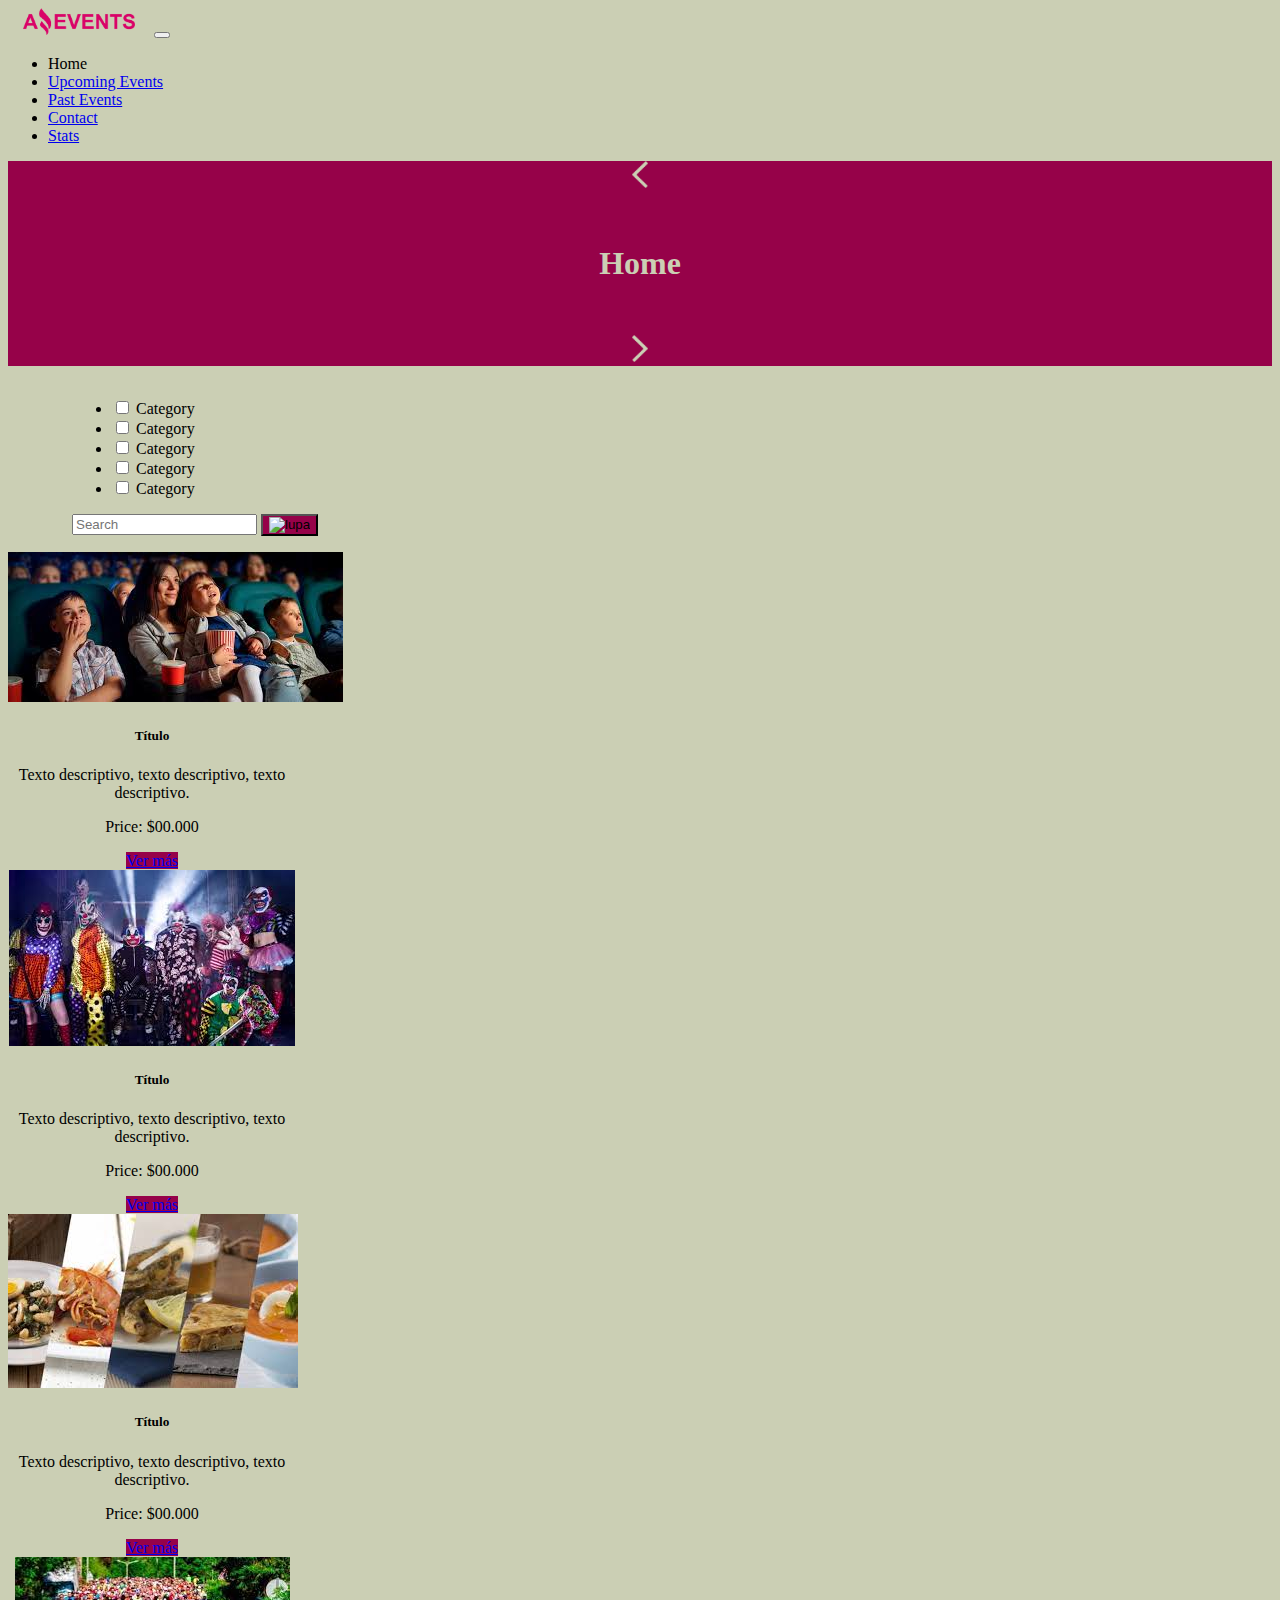
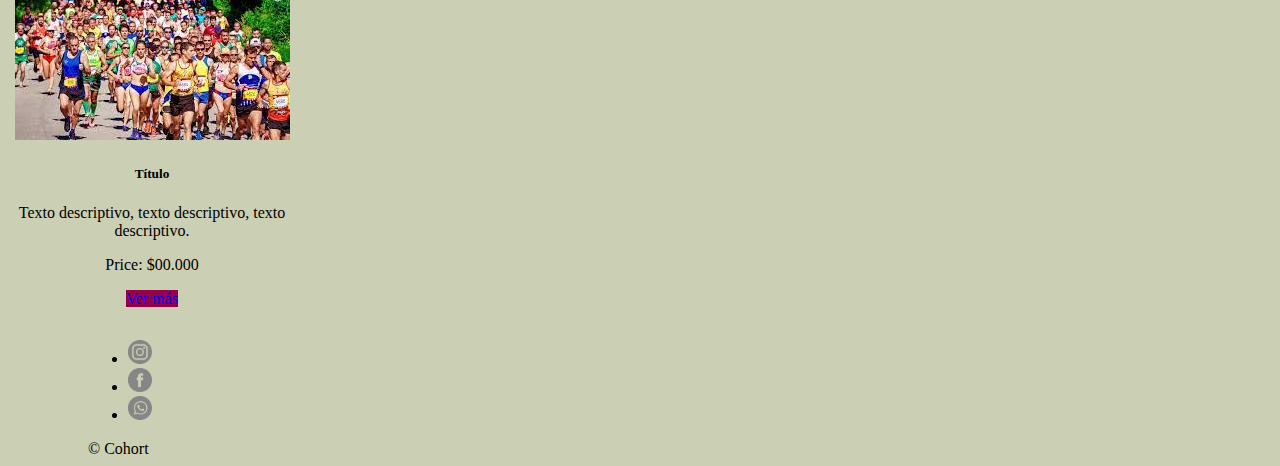
==== index.html @ 299f82d0 "correcion de imagenes" ====
<!DOCTYPE html>
<html lang="en">

<head>
    <meta charset="UTF-8">
    <meta http-equiv="X-UA-Compatible" content="IE=edge">
    <meta name="viewport" content="width=device-width, initial-scale=1.0">
    <title>Amazing Events</title>
    <link href="https://cdn.jsdelivr.net/npm/bootstrap@5.3.0-alpha1/dist/css/bootstrap.min.css" rel="stylesheet"
        integrity="sha384-GLhlTQ8iRABdZLl6O3oVMWSktQOp6b7In1Zl3/Jr59b6EGGoI1aFkw7cmDA6j6gD" crossorigin="anonymous">
    <link rel="stylesheet" href="./assets/styles/main.css">
    <link rel="shortcut icon" href="./assets/img/favicon.ico">
</head>

<body>
    <nav class="navbar navbar-expand-lg bg-body-tertiary">
        <div class="container-fluid">
            <a class="navbar-brand"><img class="logo" src="./assets/img/logo_amazing_events.png"
                    alt="Amazing Events Logo"></a>
            <button class="navbar-toggler" type="button" data-bs-toggle="collapse" data-bs-target="#navbarNav"
                aria-controls="navbarNav" aria-expanded="false" aria-label="Toggle navigation">
                <span class="navbar-toggler-icon"></span>
            </button>
            <div class="collapse navbar-collapse justify-content-end" id="navbarNav">
                <ul class="navbar-nav">
                    <li class="nav-item">
                        <a class="nav-link disabled">Home</a>
                    </li>
                    <li class="nav-item">
                        <a class="nav-link" href="./upcoming_events.html">Upcoming Events</a>
                    </li>
                    <li class="nav-item">
                        <a class="nav-link" href="./past_events.html">Past Events</a>
                    </li>
                    <li class="nav-item">
                        <a class="nav-link" href="./contact.html">Contact</a>
                    </li>
                    <li class="nav-item">
                        <a class="nav-link" href="./stats.html">Stats</a>
                    </li>
                </ul>
            </div>
        </div>
    </nav>
    <header class="navbar navbar-expand-lg justify-content-center bg-wine">
        <a class="nav-link" href="stats.html"><img class="flechas" src="./assets/img/flechaIzquierda.png"
                alt="Flecha hacia la izquierda"></a>
        <h1 class="fw-bold">Home</h1>
        <a class="nav-link" href="upcoming_events.html"><img class="flechas" src="./assets/img/flechaDerecha.png"
                alt="Flecha hacia la derecha"></a>
    </header>
    <div class="divider"></div>
    <main class="container-fluid align-items-center">
        <div class="d-flex flex-wrap justify-content-between align-items-center pad-4">
            <ul class="nav col-md-6 list-unstyled d-flex">
                <li class="ms-3"><input type="checkbox" id="category1" name="position" value="category">
                    <label for="category1">Category</label>
                </li>
                <li class="ms-3"><input type="checkbox" id="category2" name="position" value="category">
                    <label for="category2">Category</label>
                </li>
                <li class="ms-3"><input type="checkbox" id="category3" name="position" value="category">
                    <label for="category3">Category</label>
                </li>
                <li class="ms-3"><input type="checkbox" id="category4" name="position" value="category">
                    <label for="category4">Category</label>
                </li>
                <li class="ms-3"><input type="checkbox" id="category5" name="position" value="category">
                    <label for="category5">Category</label>
                </li>
            </ul>
            <div class="d-flex align-items-center justify-content-end">
                <input class type="search" placeholder="Search" aria-label="Search">
                <button class="btn btn-outline-success bg-wine" type="submit"><img src="./assets/img/lupa.png" alt="lupa"
                        class="bi" width="18" height="18"></button>
            </div>
        </div>
        <div class="divider"></div>
        <div class="d-flex flex-wrap gap-3 justify-content-center">
            <div class="card" style="width: 18rem;">
                <img src="./assets/img/cinema.jpg" class="card-img-top object-fit-cover mw-100 h-75" alt="Cinema">
                <div class="card-body justify-content-center align-items-center">
                    <h5 class="card-title">Título</h5>
                    <p class="card-text">Texto descriptivo, texto descriptivo, texto descriptivo.</p>
                    <div class="d-flex flex-wrap gap-3 justify-content-center align-items-center">
                        <p>Price: $00.000</p>
                        <a href="./details.html" class="btn btn-primary bg-wine">Ver más</a>
                    </div>
                </div>
            </div>
            <div class="card" style="width: 18rem;">
                <img src="./assets/img/costume_party.jpg" class="card-img-top object-fit-cover mw-100 h-75"
                    alt="Costume Party">
                <div class="card-body">
                    <h5 class="card-title">Título</h5>
                    <p class="card-text">Texto descriptivo, texto descriptivo, texto descriptivo.</p>
                    <div class="d-flex flex-wrap gap-3 justify-content-center align-items-center">
                        <p>Price: $00.000</p>
                        <a href="./details.html" class="btn btn-primary bg-wine">Ver más</a>
                    </div>
                </div>
            </div>
            <div class="card" style="width: 18rem;">
                <img src="./assets/img/food_fair.jpg" class="card-img-top object-fit-cover mw-100 h-75" alt="Food Fair">
                <div class="card-body">
                    <h5 class="card-title">Título</h5>
                    <p class="card-text">Texto descriptivo, texto descriptivo, texto descriptivo.</p>
                    <div class="d-flex flex-wrap gap-3 justify-content-center align-items-center">
                        <p>Price: $00.000</p>
                        <a href="./details.html" class="btn btn-primary bg-wine">Ver más</a>
                    </div>
                </div>
            </div>
            <div class="card" style="width: 18rem;">
                <img src="./assets/img/marathon.jpg" class="card-img-top object-fit-cover mw-100 h-75" alt="Marathon">
                <div class="card-body">
                    <h5 class="card-title">Título</h5>
                    <p class="card-text">Texto descriptivo, texto descriptivo, texto descriptivo.</p>
                    <div class="d-flex flex-wrap gap-3 justify-content-center align-items-center">
                        <p>Price: $00.000</p>
                        <a href="./details.html" class="btn btn-primary bg-wine">Ver más</a>
                    </div>
                </div>
            </div>
        </div>
    </main>
    <div class="divider"></div>
    <footer class="d-flex flex-wrap justify-content-between align-items-center py-3 my-4 bg-body-tertiary">
        <ul class="nav col-md-4 list-unstyled d-flex">
            <li class="ms-3"><a href="#"><img src="./assets/img/instagram.png" alt="intagram" class="bi" width="24"
                        height="24"></a></li>
            <li class="ms-3"><a href="#"><img src="./assets/img/facebook.png" alt="facebook" class="bi" width="24"
                        height="24"></a></li>
            <li class="ms-3"><a href="#"><img src="./assets/img/whatsapp.png" alt="intagram" class="bi" width="24"
                        height="24"></a></li>
        </ul>
        <div class="d-flex align-items-end justify-content-end">
            <span class="mb-3 mb-md-0">© Cohort</span>
        </div>
    </footer>
    <script src="https://cdn.jsdelivr.net/npm/bootstrap@5.3.0-alpha1/dist/js/bootstrap.bundle.min.js"
        integrity="sha384-w76AqPfDkMBDXo30jS1Sgez6pr3x5MlQ1ZAGC+nuZB+EYdgRZgiwxhTBTkF7CXvN"
        crossorigin="anonymous"></script>
</body>

</html>
---- assets/styles/main.css ----
.logo {	
    max-width: 7rem;	
    margin-left: 15px;	
    margin-right: 15px;	
}	
header {	
    text-align: center;	
    justify-content: center;	
}	
.bg-wine {	
    background-color: #960249;	
}	
h1 {	
    text-align: center;	
    padding: 2rem;	
    color: #cbcfb4;	
}	
body {	
    background-color: #cbcfb4;	
}	
.flechas {	
    max-width: 1rem;	
}	
.pad-4 {	
    padding-right: 4rem;	
    padding-left: 4rem;	
}	
.checksearch {	
    color: #ab6a6e;	
    padding-left: 3rem;	
}	
label {	
    margin-right: 10px;	
}	

.card {	
    text-align: center;	
}	
.precio {	
    text-align: left;	
}	
.divider {	
    height: 1rem;	
}	
footer {	
    padding-left: 5rem;	
    padding-right: 5rem;	
}	


    /*paleta de colores	
#85847e petróleo	
#ab6a6e vino	
#960249 fusia logo	
#353130 gris osucuro	
#cbcfb4 gris claro	
*/
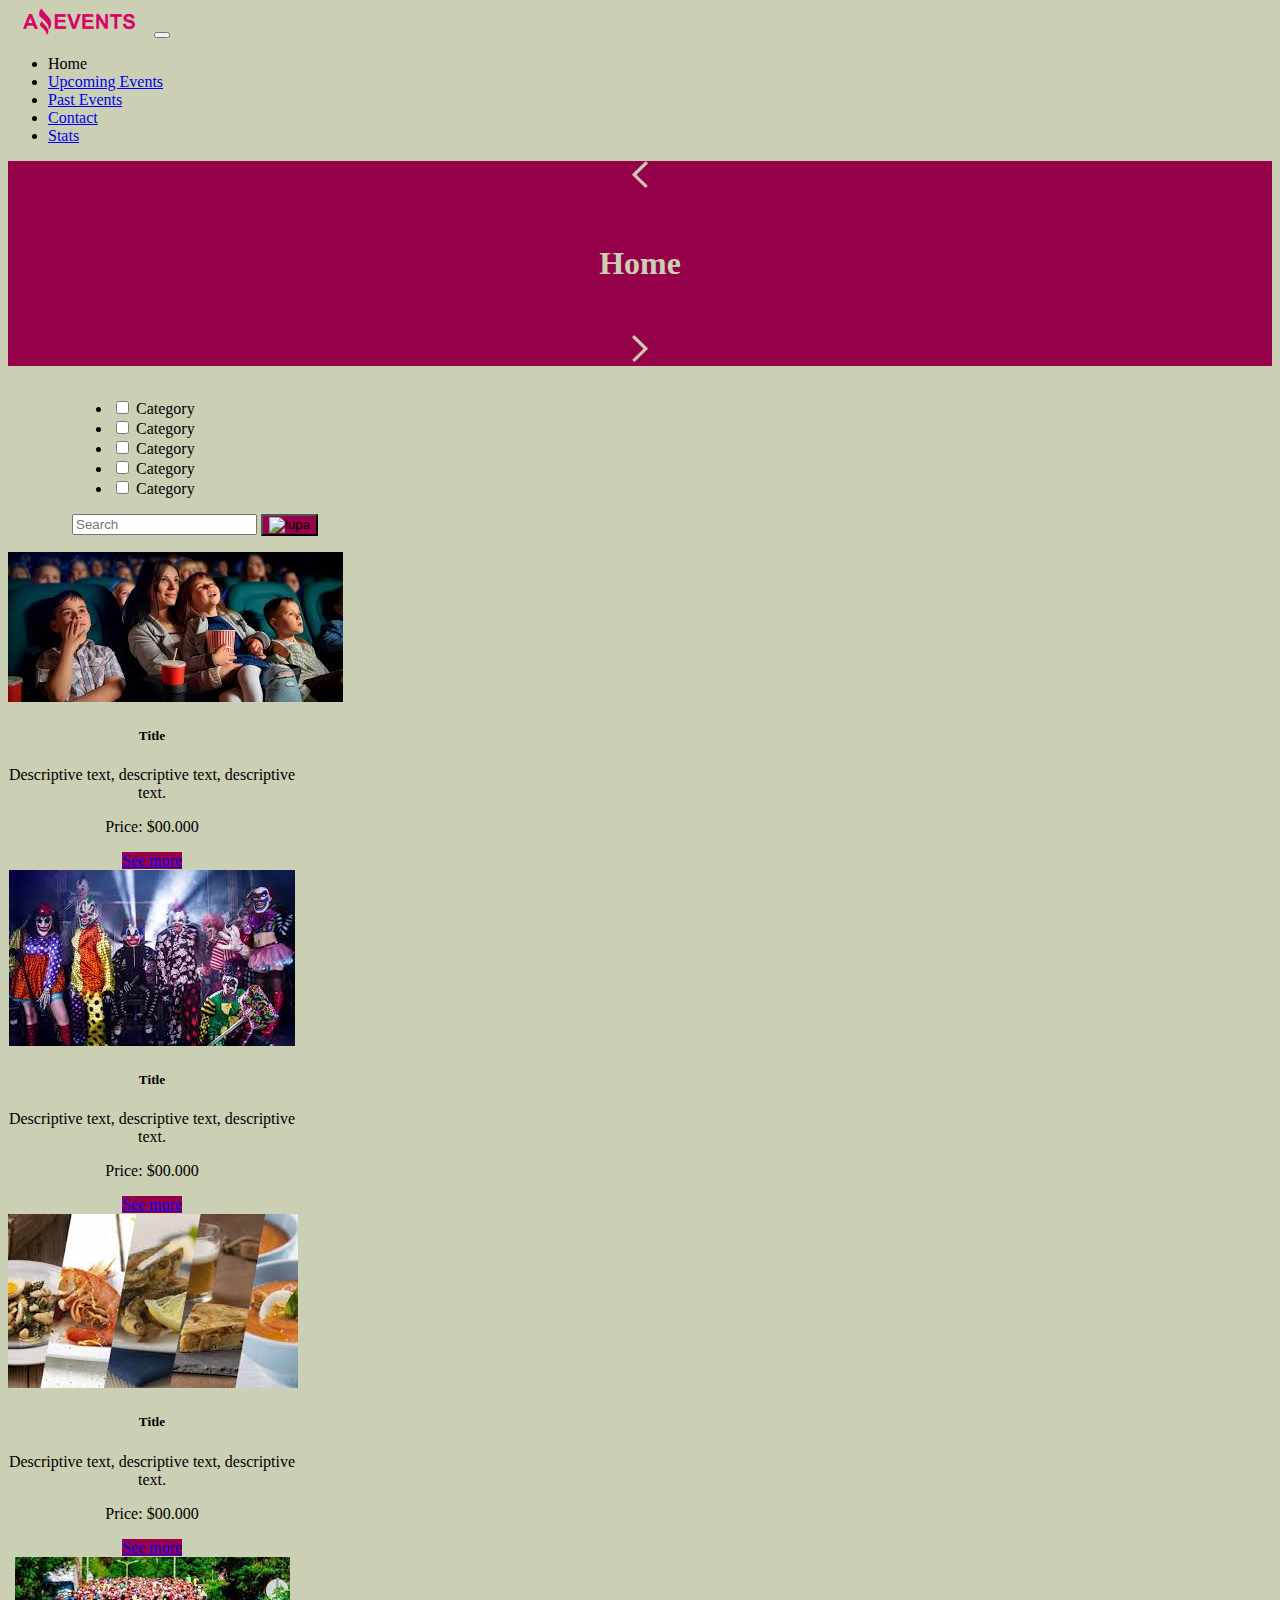
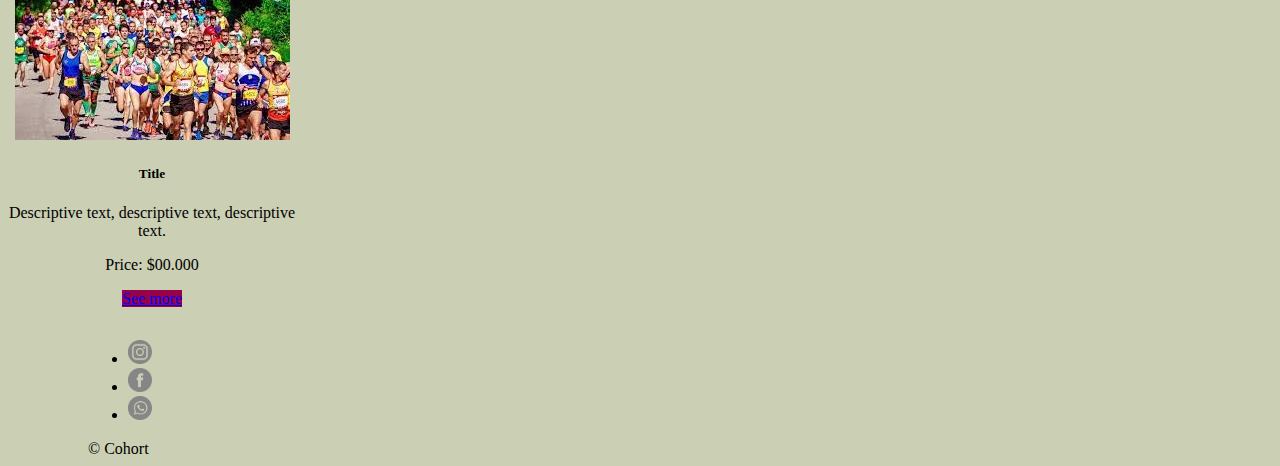
==== commit 7ce937a0: "todo a inglés" ====
--- a/index.html
+++ b/index.html
@@ -80,11 +80,11 @@
             <div class="card" style="width: 18rem;">
                 <img src="./assets/img/cinema.jpg" class="card-img-top object-fit-cover mw-100 h-75" alt="Cinema">
                 <div class="card-body justify-content-center align-items-center">
-                    <h5 class="card-title">Título</h5>
-                    <p class="card-text">Texto descriptivo, texto descriptivo, texto descriptivo.</p>
+                    <h5 class="card-title">Title</h5>
+                    <p class="card-text">Descriptive text, descriptive text, descriptive text.</p>
                     <div class="d-flex flex-wrap gap-3 justify-content-center align-items-center">
                         <p>Price: $00.000</p>
-                        <a href="./details.html" class="btn btn-primary bg-wine">Ver más</a>
+                        <a href="./details.html" class="btn btn-primary bg-wine">See more</a>
                     </div>
                 </div>
             </div>
@@ -92,33 +92,33 @@
                 <img src="./assets/img/costume_party.jpg" class="card-img-top object-fit-cover mw-100 h-75"
                     alt="Costume Party">
                 <div class="card-body">
-                    <h5 class="card-title">Título</h5>
-                    <p class="card-text">Texto descriptivo, texto descriptivo, texto descriptivo.</p>
+                    <h5 class="card-title">Title</h5>
+                    <p class="card-text">Descriptive text, descriptive text, descriptive text.</p>
                     <div class="d-flex flex-wrap gap-3 justify-content-center align-items-center">
                         <p>Price: $00.000</p>
-                        <a href="./details.html" class="btn btn-primary bg-wine">Ver más</a>
+                        <a href="./details.html" class="btn btn-primary bg-wine">See more</a>
                     </div>
                 </div>
             </div>
             <div class="card" style="width: 18rem;">
                 <img src="./assets/img/food_fair.jpg" class="card-img-top object-fit-cover mw-100 h-75" alt="Food Fair">
                 <div class="card-body">
-                    <h5 class="card-title">Título</h5>
-                    <p class="card-text">Texto descriptivo, texto descriptivo, texto descriptivo.</p>
+                    <h5 class="card-title">Title</h5>
+                    <p class="card-text">Descriptive text, descriptive text, descriptive text.</p>
                     <div class="d-flex flex-wrap gap-3 justify-content-center align-items-center">
                         <p>Price: $00.000</p>
-                        <a href="./details.html" class="btn btn-primary bg-wine">Ver más</a>
+                        <a href="./details.html" class="btn btn-primary bg-wine">See more</a>
                     </div>
                 </div>
             </div>
             <div class="card" style="width: 18rem;">
                 <img src="./assets/img/marathon.jpg" class="card-img-top object-fit-cover mw-100 h-75" alt="Marathon">
                 <div class="card-body">
-                    <h5 class="card-title">Título</h5>
-                    <p class="card-text">Texto descriptivo, texto descriptivo, texto descriptivo.</p>
+                    <h5 class="card-title">Title</h5>
+                    <p class="card-text">Descriptive text, descriptive text, descriptive text.</p>
                     <div class="d-flex flex-wrap gap-3 justify-content-center align-items-center">
                         <p>Price: $00.000</p>
-                        <a href="./details.html" class="btn btn-primary bg-wine">Ver más</a>
+                        <a href="./details.html" class="btn btn-primary bg-wine">See more</a>
                     </div>
                 </div>
             </div>
@@ -127,12 +127,12 @@
     <div class="divider"></div>
     <footer class="d-flex flex-wrap justify-content-between align-items-center py-3 my-4 bg-body-tertiary">
         <ul class="nav col-md-4 list-unstyled d-flex">
-            <li class="ms-3"><a href="#"><img src="./assets/img/instagram.png" alt="intagram" class="bi" width="24"
-                        height="24"></a></li>
-            <li class="ms-3"><a href="#"><img src="./assets/img/facebook.png" alt="facebook" class="bi" width="24"
-                        height="24"></a></li>
-            <li class="ms-3"><a href="#"><img src="./assets/img/whatsapp.png" alt="intagram" class="bi" width="24"
-                        height="24"></a></li>
+            <li class="ms-3"><a href="https://www.instagram.com/antopachina" target="_blank"><img src="./assets/img/instagram.png" alt="intagram" class="bi" width="24"
+                height="24"></a></li>
+            <li class="ms-3"><a href="https://www.facebook.com/antopachina" target="_blank"><img src="./assets/img/facebook.png" alt="facebook" class="bi" width="24"
+                height="24"></a></li>
+            <li class="ms-3"><a href="https://wa.me/+5491150985831" target="_blank"><img src="./assets/img/whatsapp.png" alt="intagram" class="bi" width="24"
+                height="24"></a></li>
         </ul>
         <div class="d-flex align-items-end justify-content-end">
             <span class="mb-3 mb-md-0">© Cohort</span>
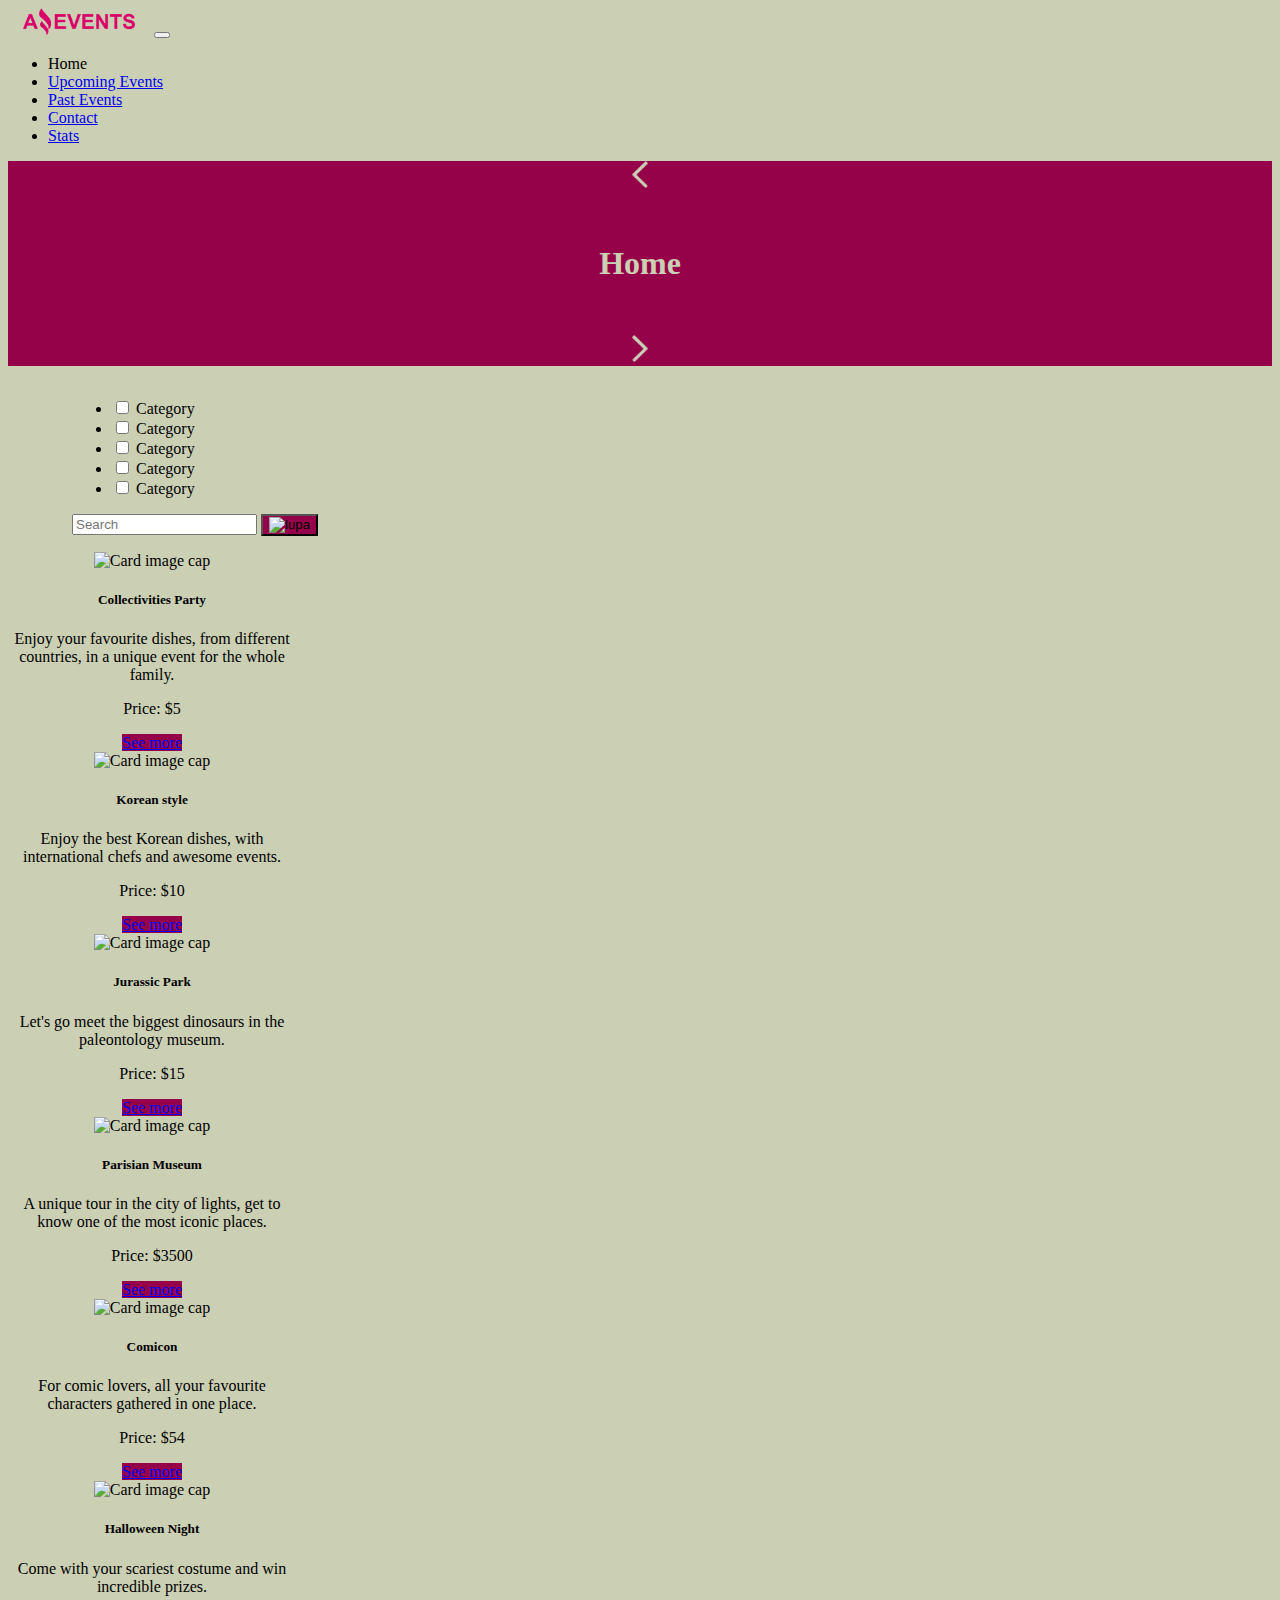
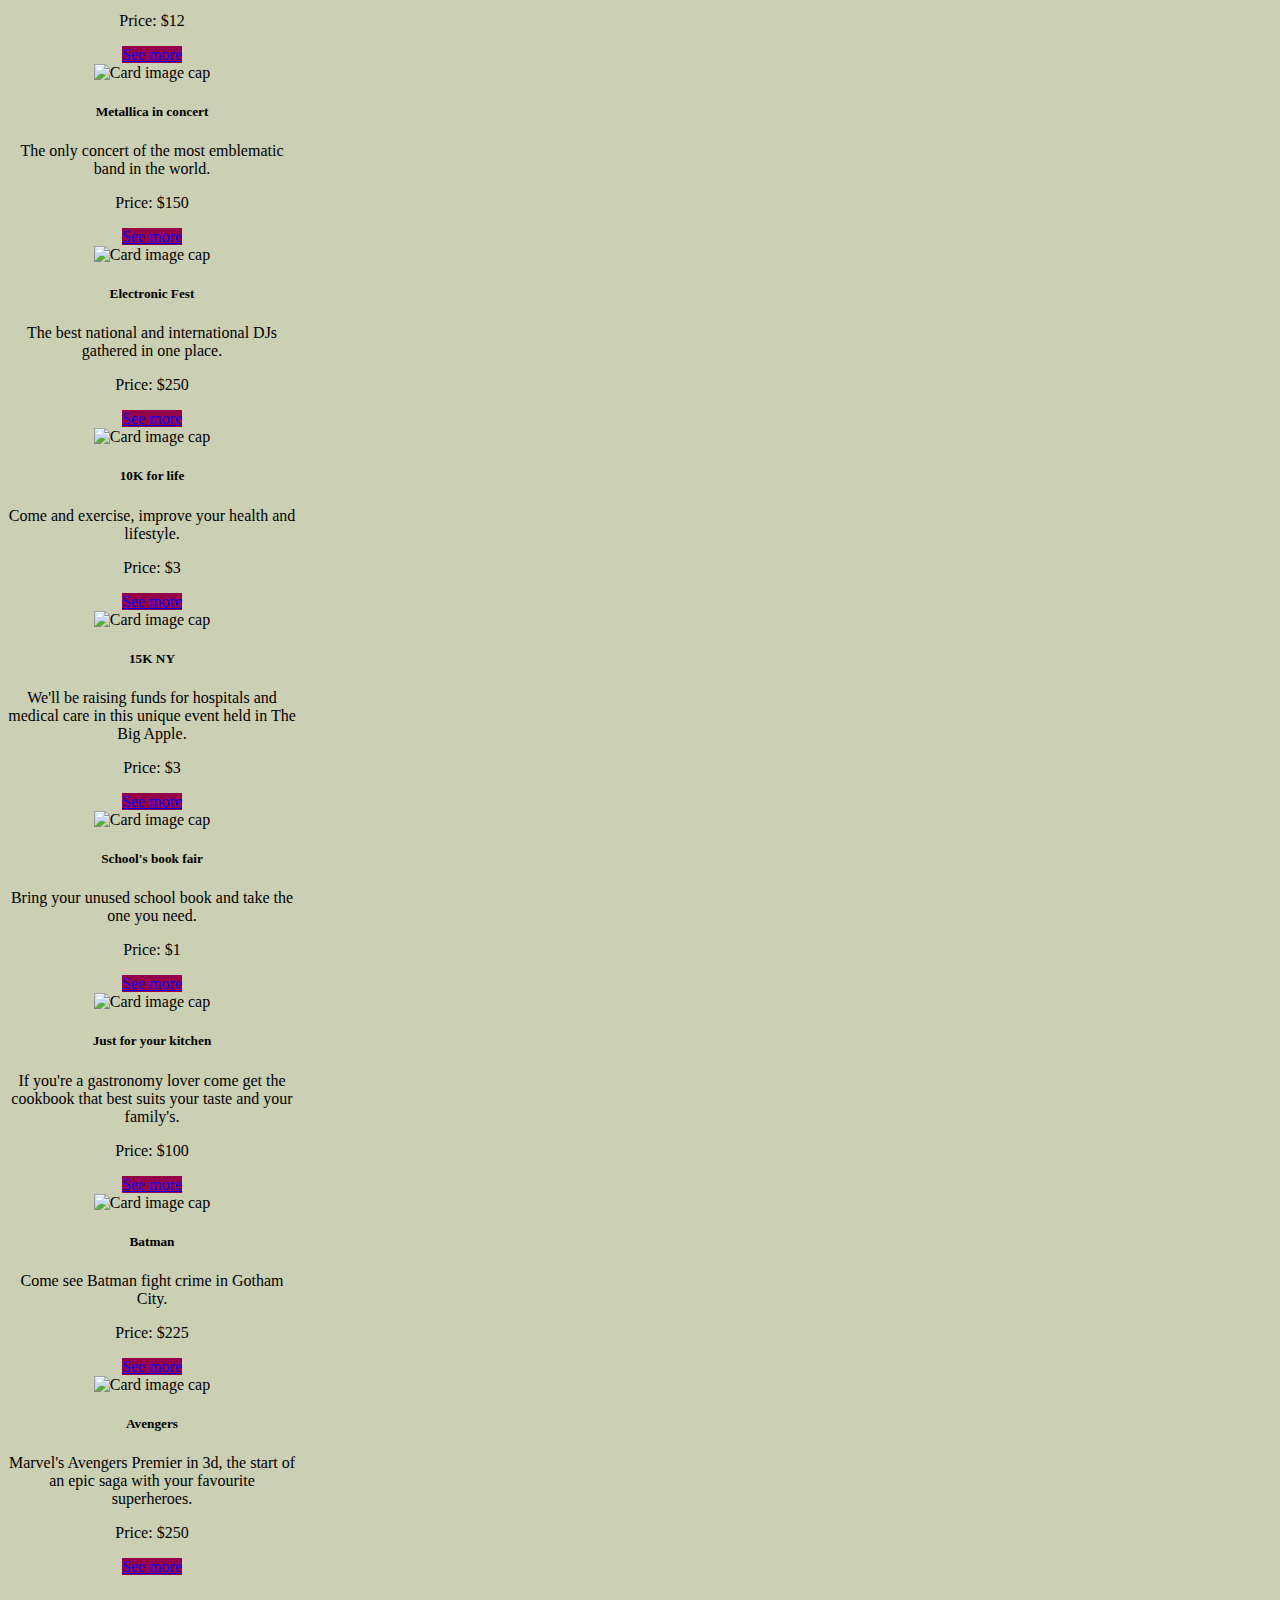
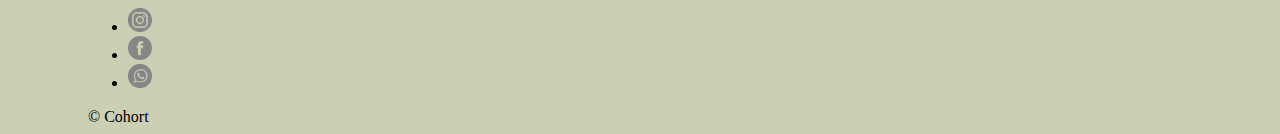
==== commit 29c549d0: "actualización de tarjetas a parir de data.js" ====
--- a/index.html
+++ b/index.html
@@ -76,52 +76,7 @@
             </div>
         </div>
         <div class="divider"></div>
-        <div class="d-flex flex-wrap gap-3 justify-content-center">
-            <div class="card" style="width: 18rem;">
-                <img src="./assets/img/cinema.jpg" class="card-img-top object-fit-cover mw-100 h-75" alt="Cinema">
-                <div class="card-body justify-content-center align-items-center">
-                    <h5 class="card-title">Title</h5>
-                    <p class="card-text">Descriptive text, descriptive text, descriptive text.</p>
-                    <div class="d-flex flex-wrap gap-3 justify-content-center align-items-center">
-                        <p>Price: $00.000</p>
-                        <a href="./details.html" class="btn btn-primary bg-wine">See more</a>
-                    </div>
-                </div>
-            </div>
-            <div class="card" style="width: 18rem;">
-                <img src="./assets/img/costume_party.jpg" class="card-img-top object-fit-cover mw-100 h-75"
-                    alt="Costume Party">
-                <div class="card-body">
-                    <h5 class="card-title">Title</h5>
-                    <p class="card-text">Descriptive text, descriptive text, descriptive text.</p>
-                    <div class="d-flex flex-wrap gap-3 justify-content-center align-items-center">
-                        <p>Price: $00.000</p>
-                        <a href="./details.html" class="btn btn-primary bg-wine">See more</a>
-                    </div>
-                </div>
-            </div>
-            <div class="card" style="width: 18rem;">
-                <img src="./assets/img/food_fair.jpg" class="card-img-top object-fit-cover mw-100 h-75" alt="Food Fair">
-                <div class="card-body">
-                    <h5 class="card-title">Title</h5>
-                    <p class="card-text">Descriptive text, descriptive text, descriptive text.</p>
-                    <div class="d-flex flex-wrap gap-3 justify-content-center align-items-center">
-                        <p>Price: $00.000</p>
-                        <a href="./details.html" class="btn btn-primary bg-wine">See more</a>
-                    </div>
-                </div>
-            </div>
-            <div class="card" style="width: 18rem;">
-                <img src="./assets/img/marathon.jpg" class="card-img-top object-fit-cover mw-100 h-75" alt="Marathon">
-                <div class="card-body">
-                    <h5 class="card-title">Title</h5>
-                    <p class="card-text">Descriptive text, descriptive text, descriptive text.</p>
-                    <div class="d-flex flex-wrap gap-3 justify-content-center align-items-center">
-                        <p>Price: $00.000</p>
-                        <a href="./details.html" class="btn btn-primary bg-wine">See more</a>
-                    </div>
-                </div>
-            </div>
+        <div id="elementos" class="d-flex flex-wrap gap-3 justify-content-center">
         </div>
     </main>
     <div class="divider"></div>
@@ -141,6 +96,7 @@
     <script src="https://cdn.jsdelivr.net/npm/bootstrap@5.3.0-alpha1/dist/js/bootstrap.bundle.min.js"
         integrity="sha384-w76AqPfDkMBDXo30jS1Sgez6pr3x5MlQ1ZAGC+nuZB+EYdgRZgiwxhTBTkF7CXvN"
         crossorigin="anonymous"></script>
+    <script src="./data.js"></script>
+    <script src="./index.js"></script>
 </body>
-
 </html>--- a/assets/styles/main.css
+++ b/assets/styles/main.css
@@ -47,7 +47,6 @@
     padding-right: 5rem;	
 }	
 
-
     /*paleta de colores	
 #85847e petróleo	
 #ab6a6e vino	
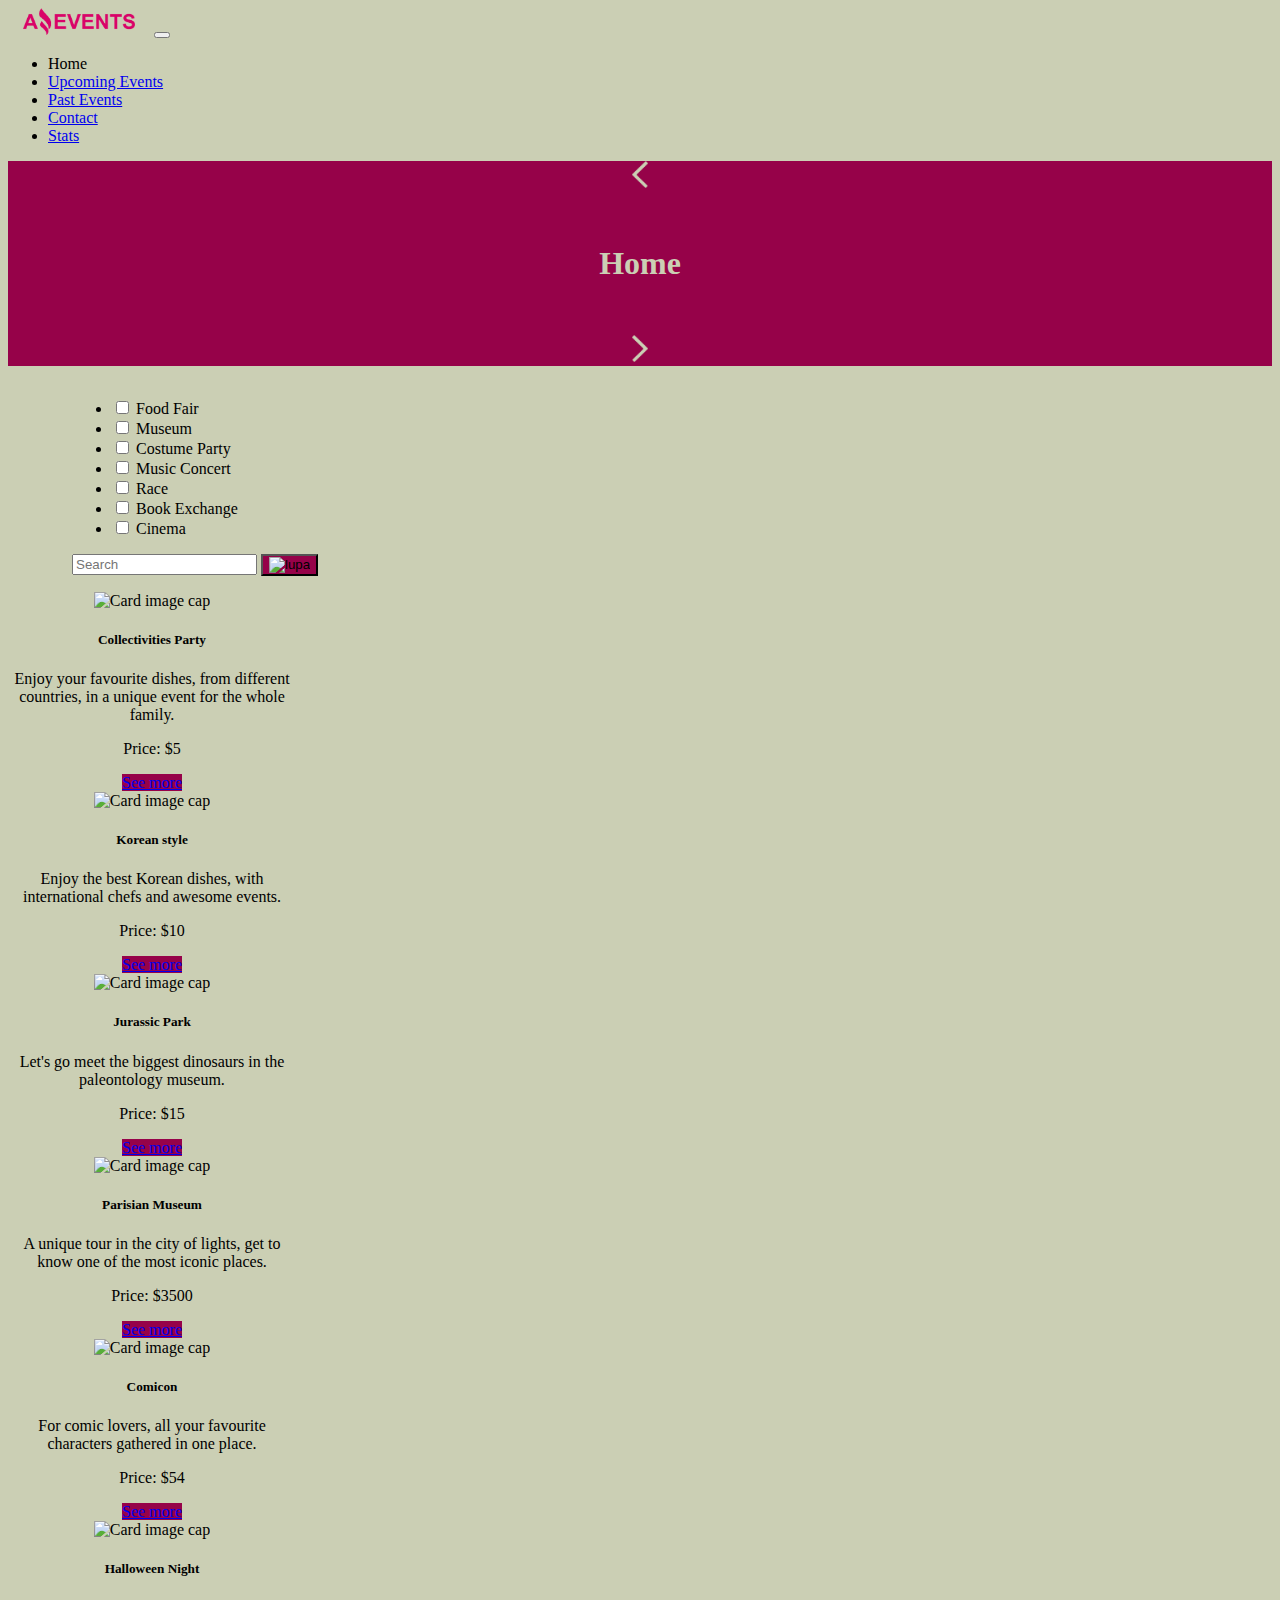
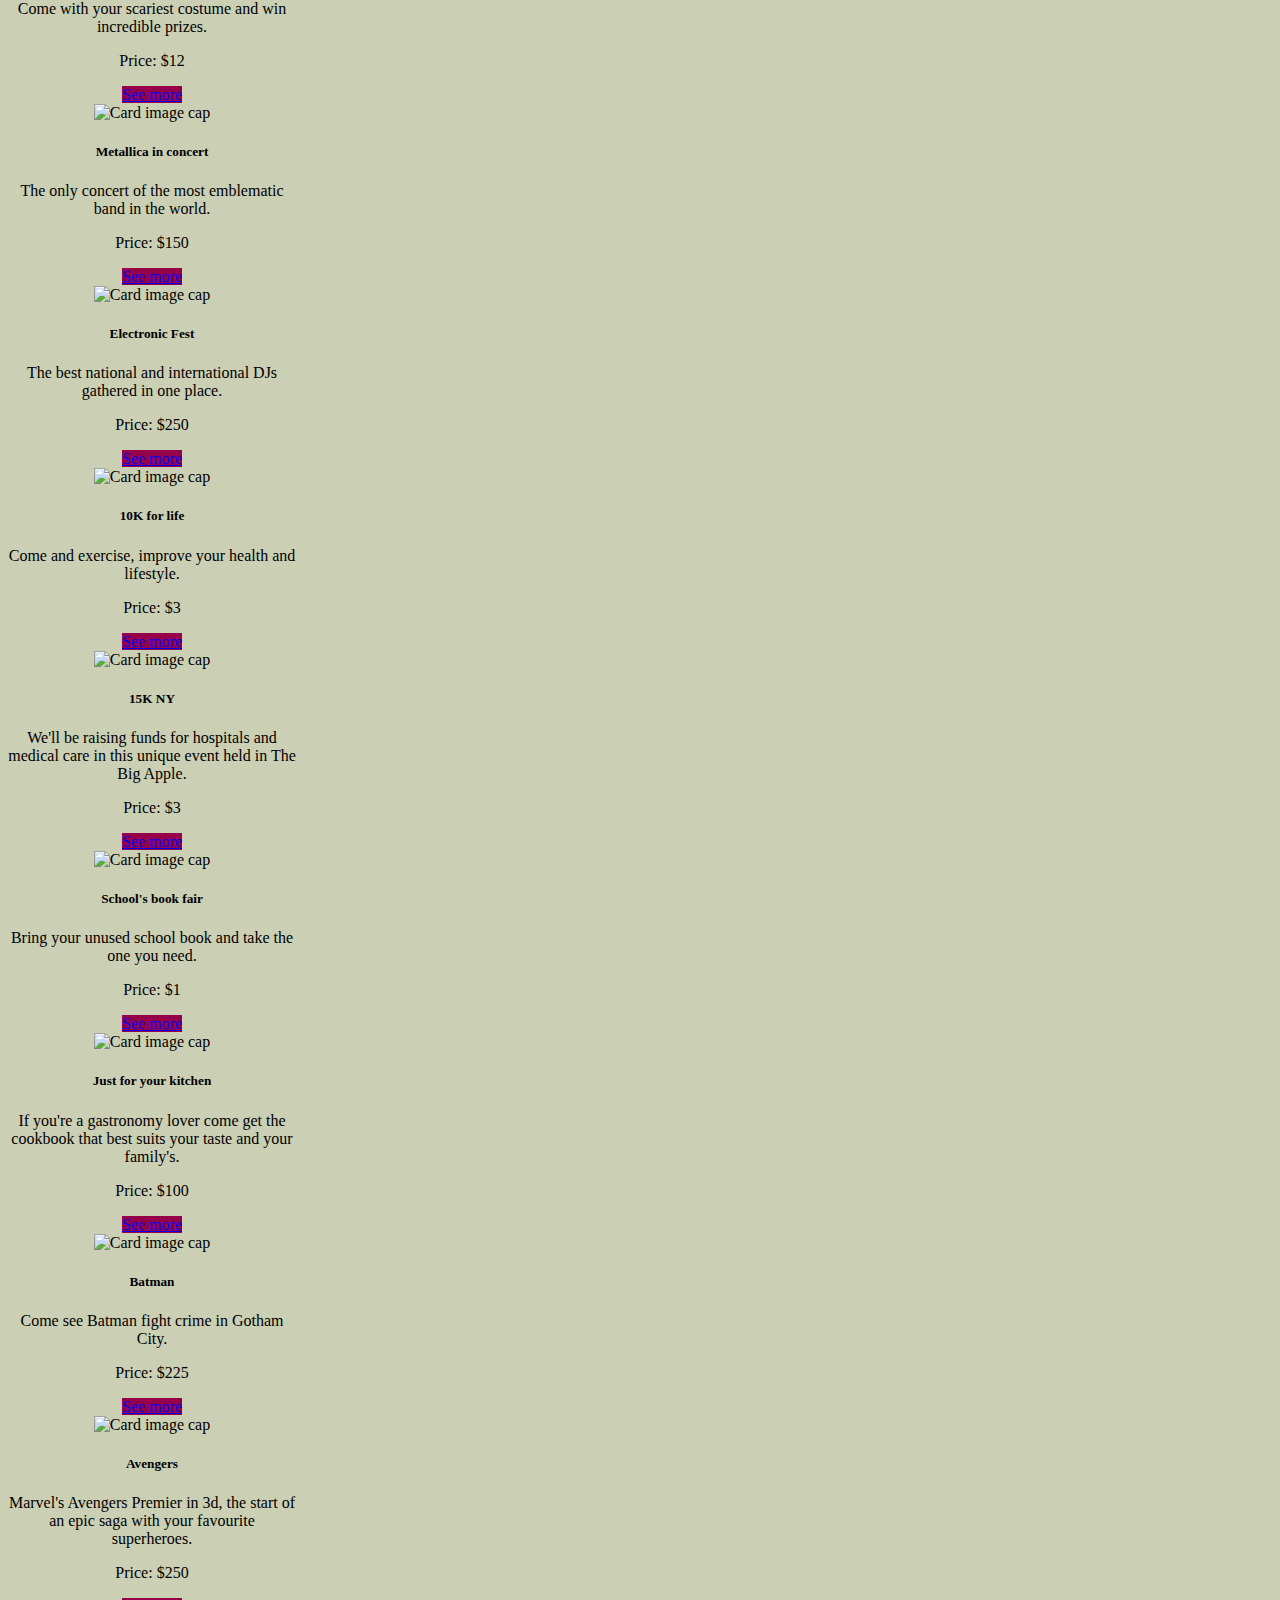
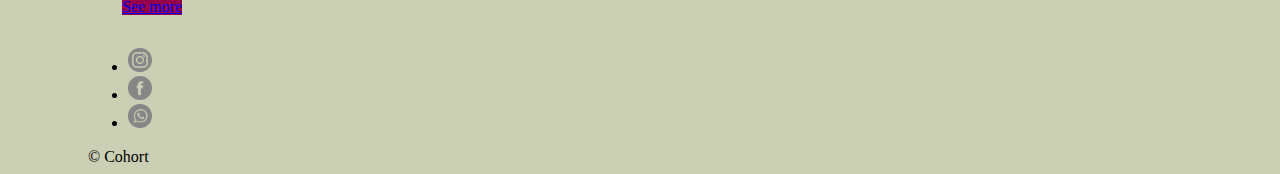
==== commit 0d0679d1: "nombres de categorías en checkbooxs" ====
--- a/index.html
+++ b/index.html
@@ -52,24 +52,31 @@
     <div class="divider"></div>
     <main class="container-fluid align-items-center">
         <div class="d-flex flex-wrap justify-content-between align-items-center pad-4">
-            <ul class="nav col-md-6 list-unstyled d-flex">
-                <li class="ms-3"><input type="checkbox" id="category1" name="position" value="category">
-                    <label for="category1">Category</label>
+            <ul class="nav col-md-10 list-unstyled d-flex">
+                <li class="ms-3"><input type="checkbox" id="foodFair" name="position" value="foodFair">
+                    <label for="foodFair">Food Fair</label>
                 </li>
-                <li class="ms-3"><input type="checkbox" id="category2" name="position" value="category">
-                    <label for="category2">Category</label>
+                <li class="ms-3"><input type="checkbox" id="museum" name="position" value="museum">
+                    <label for="museum">Museum</label>
                 </li>
-                <li class="ms-3"><input type="checkbox" id="category3" name="position" value="category">
-                    <label for="category3">Category</label>
+                <li class="ms-3"><input type="checkbox" id="costumeParty" name="position" value="costumeParty">
+                    <label for="costumeParty">Costume Party</label>
                 </li>
-                <li class="ms-3"><input type="checkbox" id="category4" name="position" value="category">
-                    <label for="category4">Category</label>
+                <li class="ms-3"><input type="checkbox" id="musicConcert" name="position" value="musicConcert">
+                    <label for="musicConcert">Music Concert</label>
                 </li>
-                <li class="ms-3"><input type="checkbox" id="category5" name="position" value="category">
-                    <label for="category5">Category</label>
+                <li class="ms-3"><input type="checkbox" id="race" name="position" value="race">
+                    <label for="race">Race</label>
                 </li>
+                <li class="ms-3"><input type="checkbox" id="bookExchange" name="position" value="bookExchange">
+                    <label for="bookExchange">Book Exchange</label>
+                </li>
+                <li class="ms-3"><input type="checkbox" id="cinema" name="position" value="cinema">
+                    <label for="cinema">Cinema</label>
+                </li>
+                
             </ul>
-            <div class="d-flex align-items-center justify-content-end">
+            <div class="col-md-2 d-flex align-items-center justify-content-end">
                 <input class type="search" placeholder="Search" aria-label="Search">
                 <button class="btn btn-outline-success bg-wine" type="submit"><img src="./assets/img/lupa.png" alt="lupa"
                         class="bi" width="18" height="18"></button>
@@ -96,7 +103,7 @@
     <script src="https://cdn.jsdelivr.net/npm/bootstrap@5.3.0-alpha1/dist/js/bootstrap.bundle.min.js"
         integrity="sha384-w76AqPfDkMBDXo30jS1Sgez6pr3x5MlQ1ZAGC+nuZB+EYdgRZgiwxhTBTkF7CXvN"
         crossorigin="anonymous"></script>
-    <script src="./data.js"></script>
-    <script src="./index.js"></script>
+    <script src="./assets/JS/data.js"></script>
+    <script src="./assets/JS/index.js"></script>
 </body>
 </html>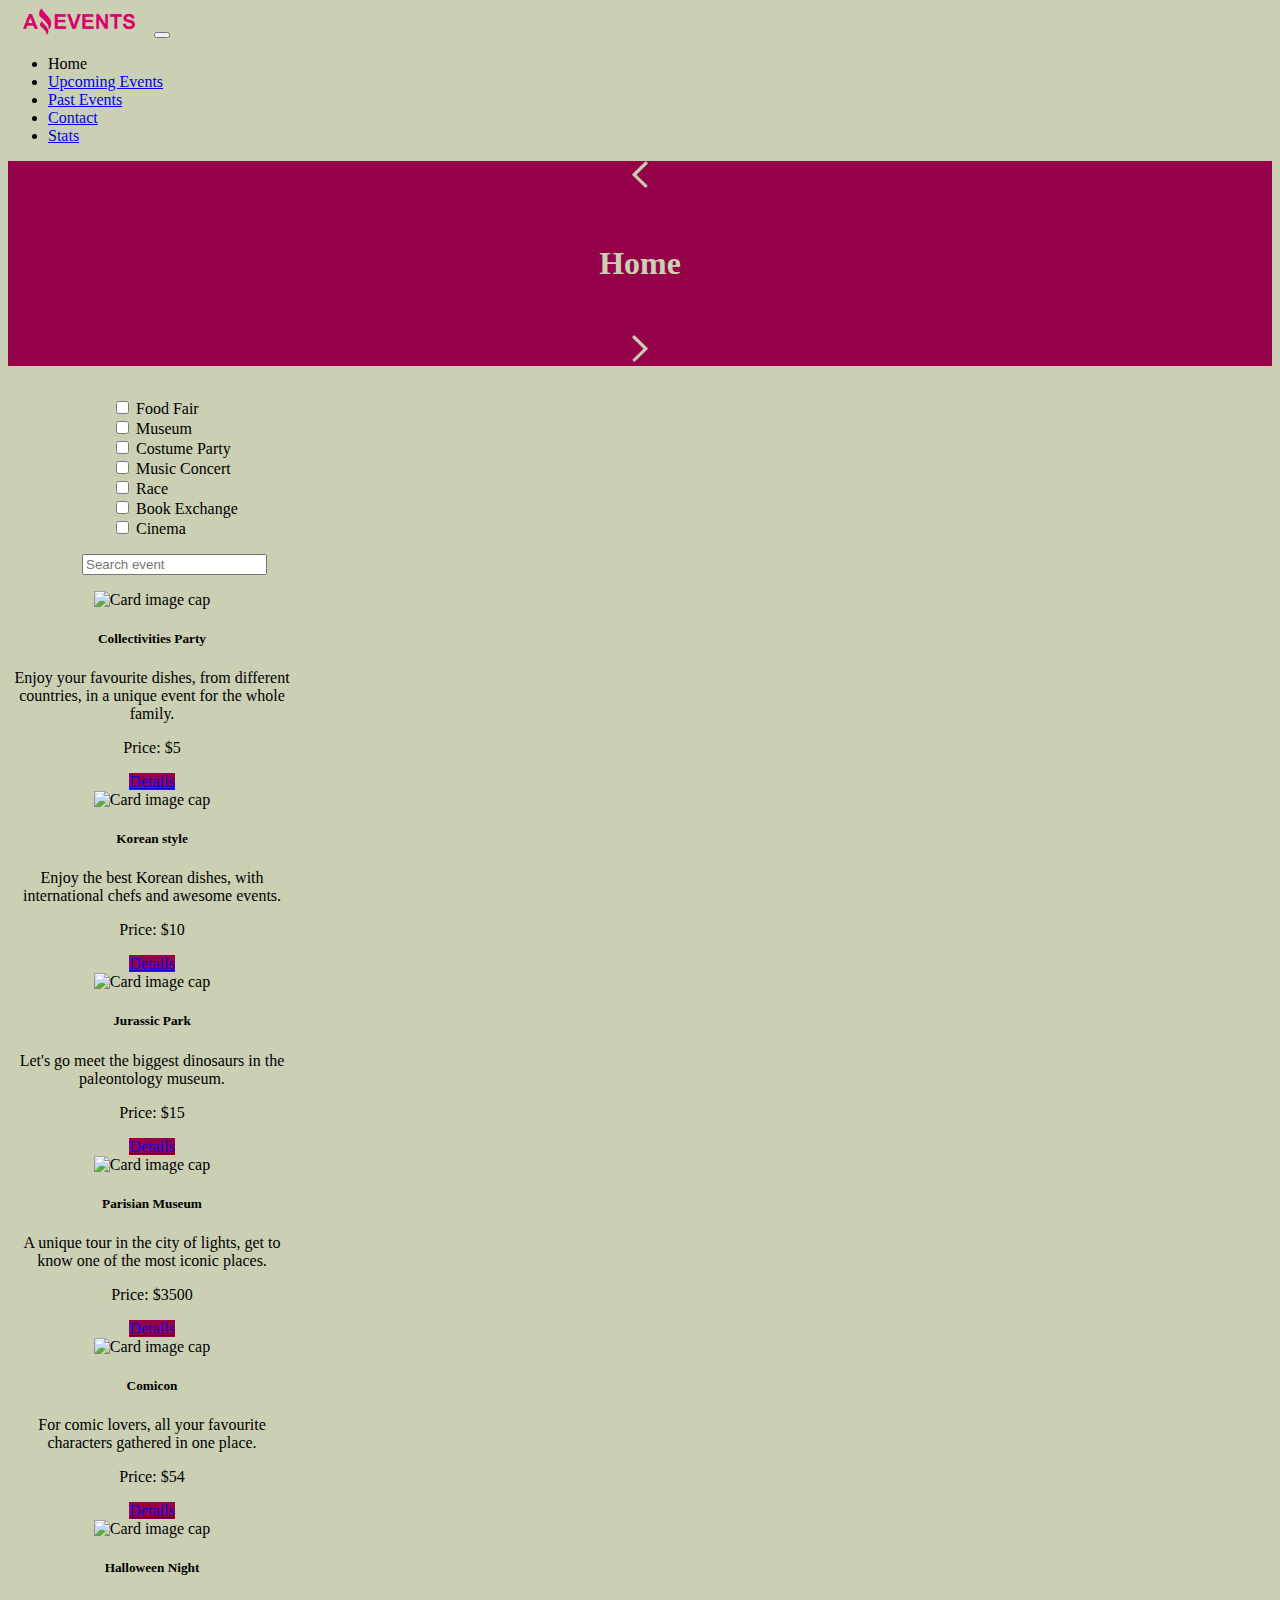
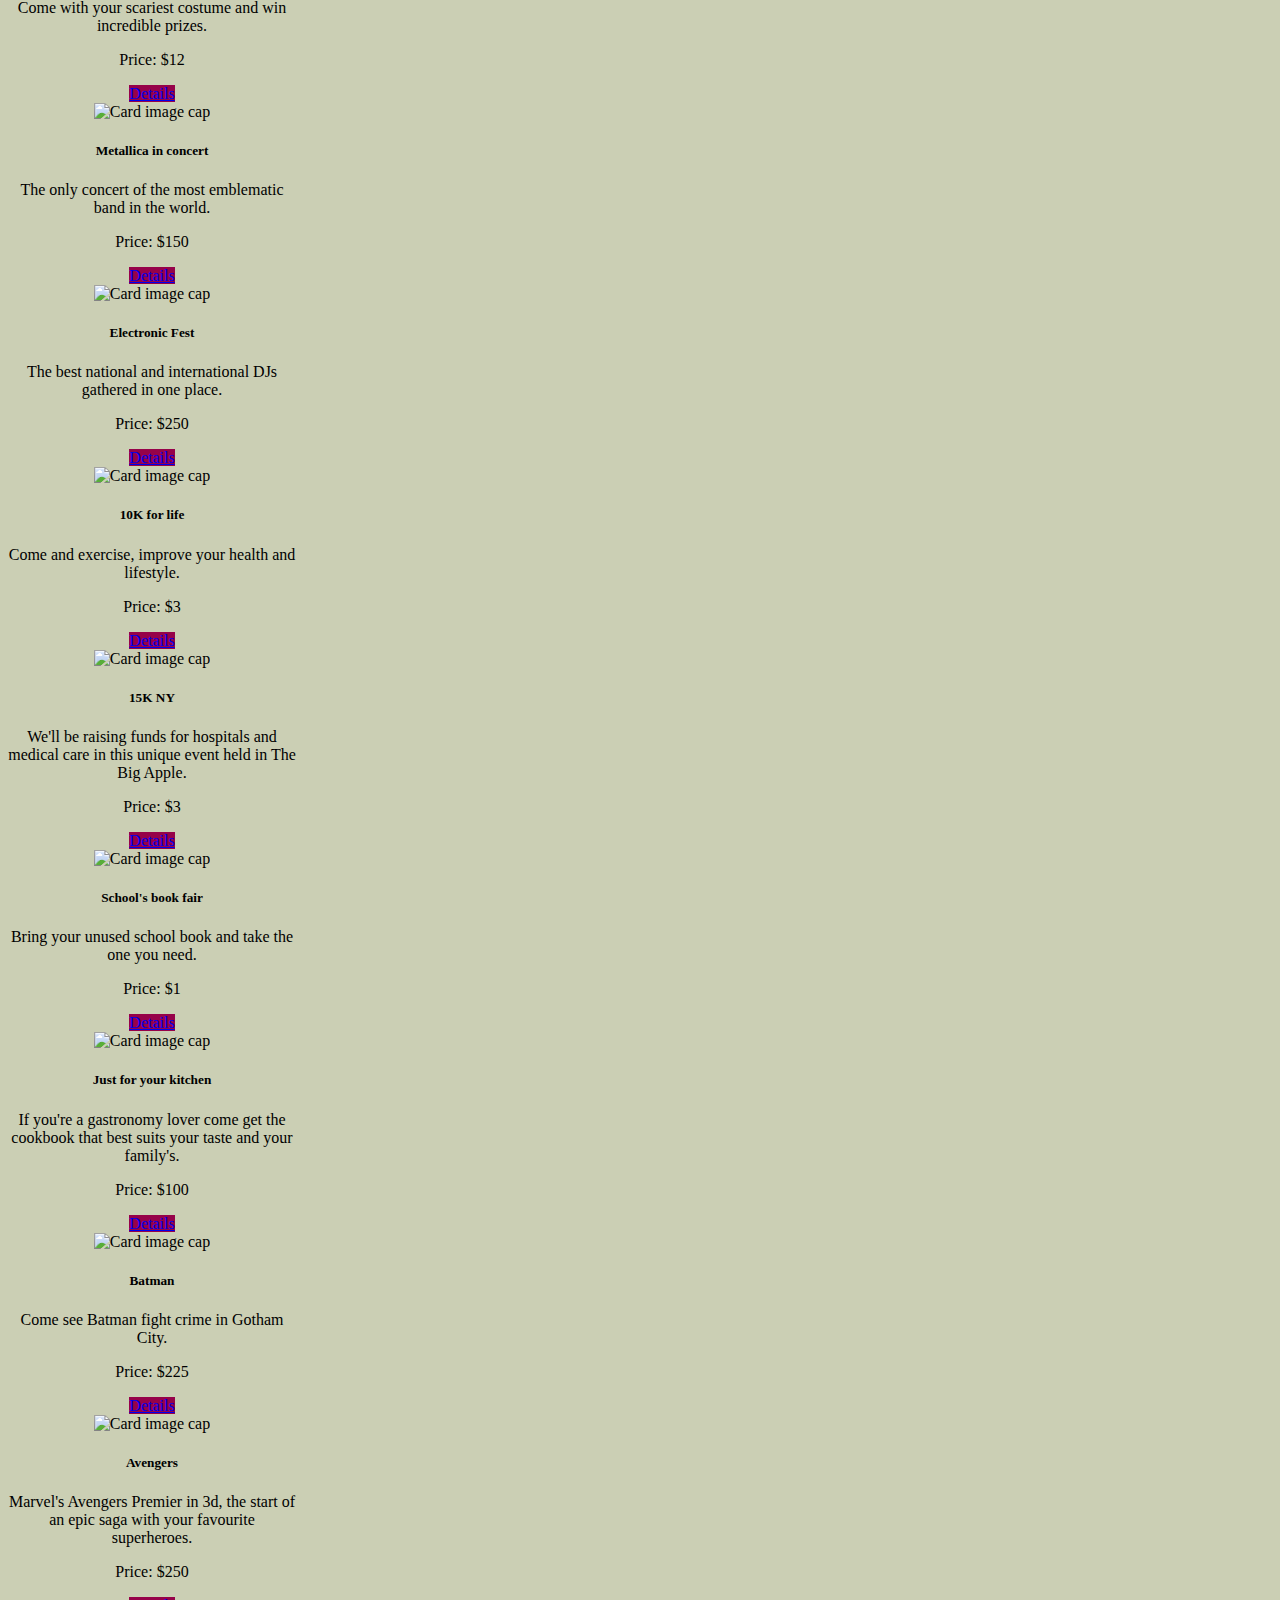
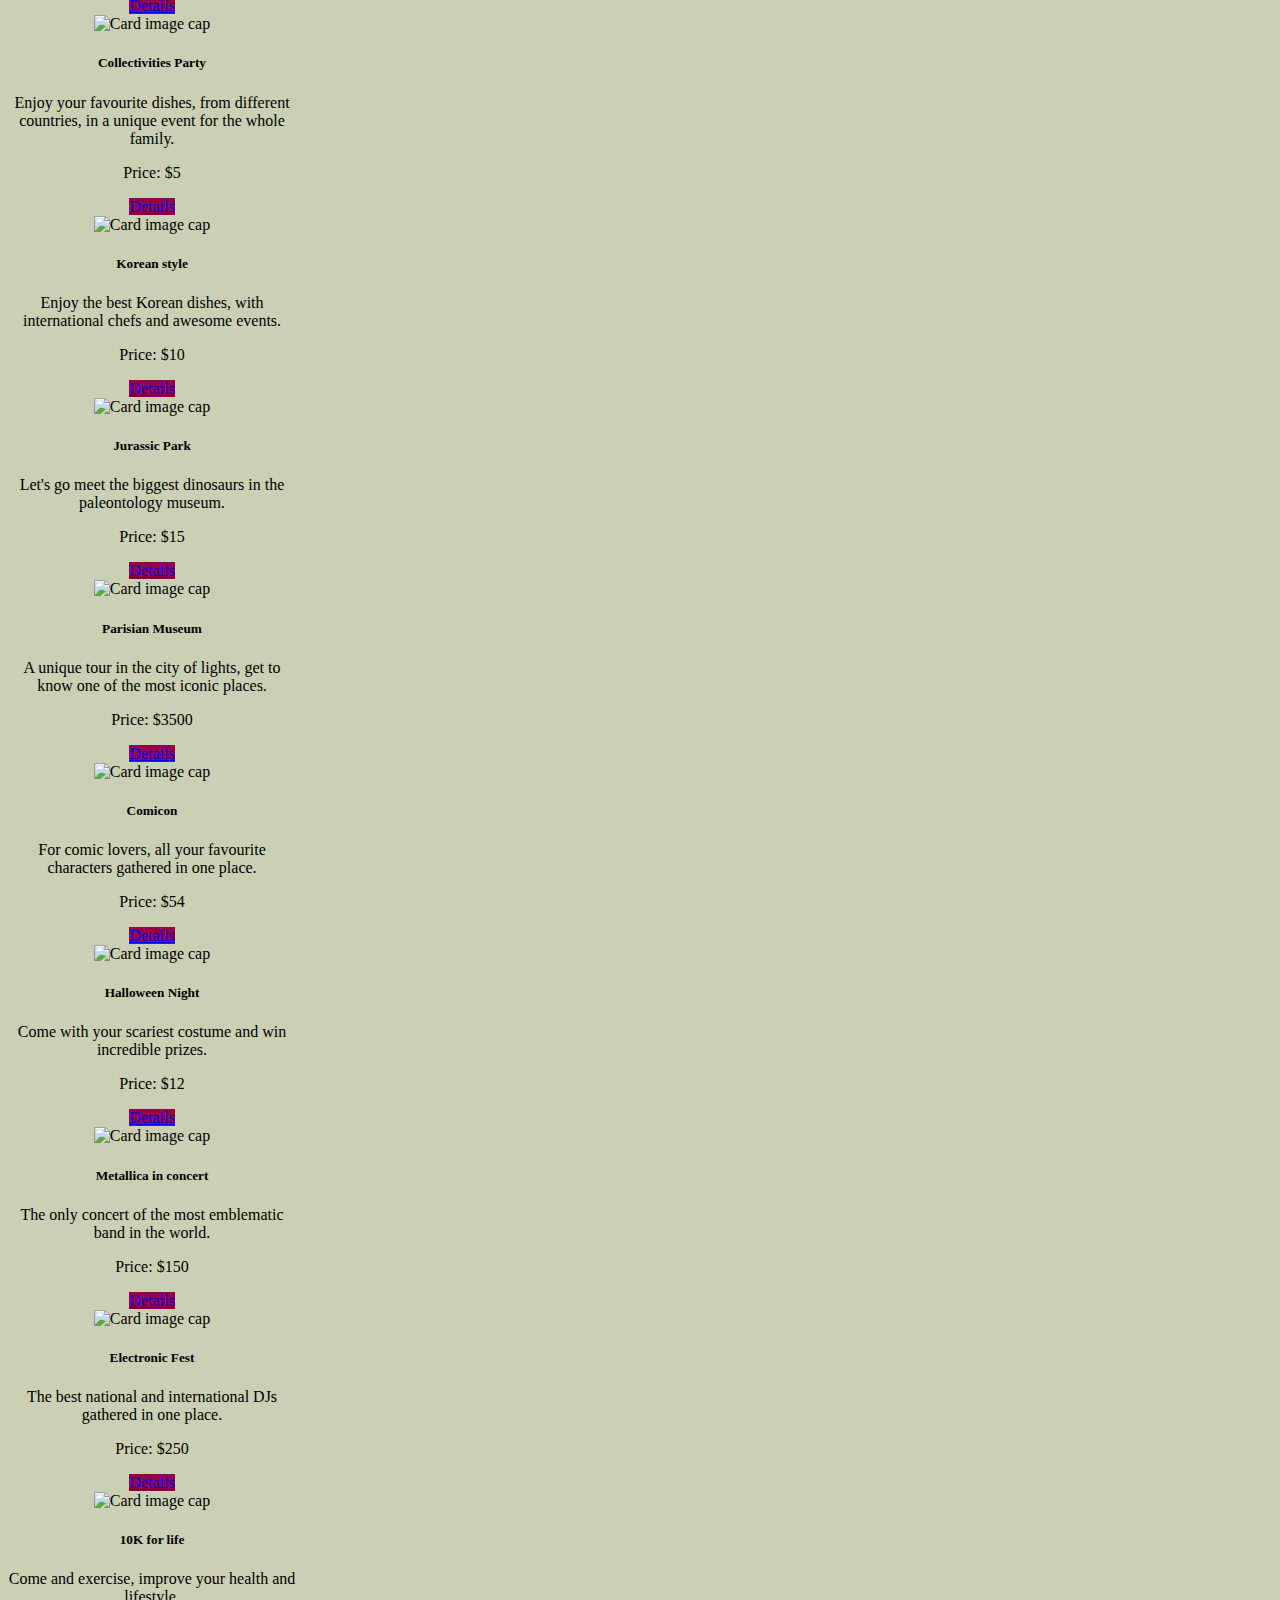
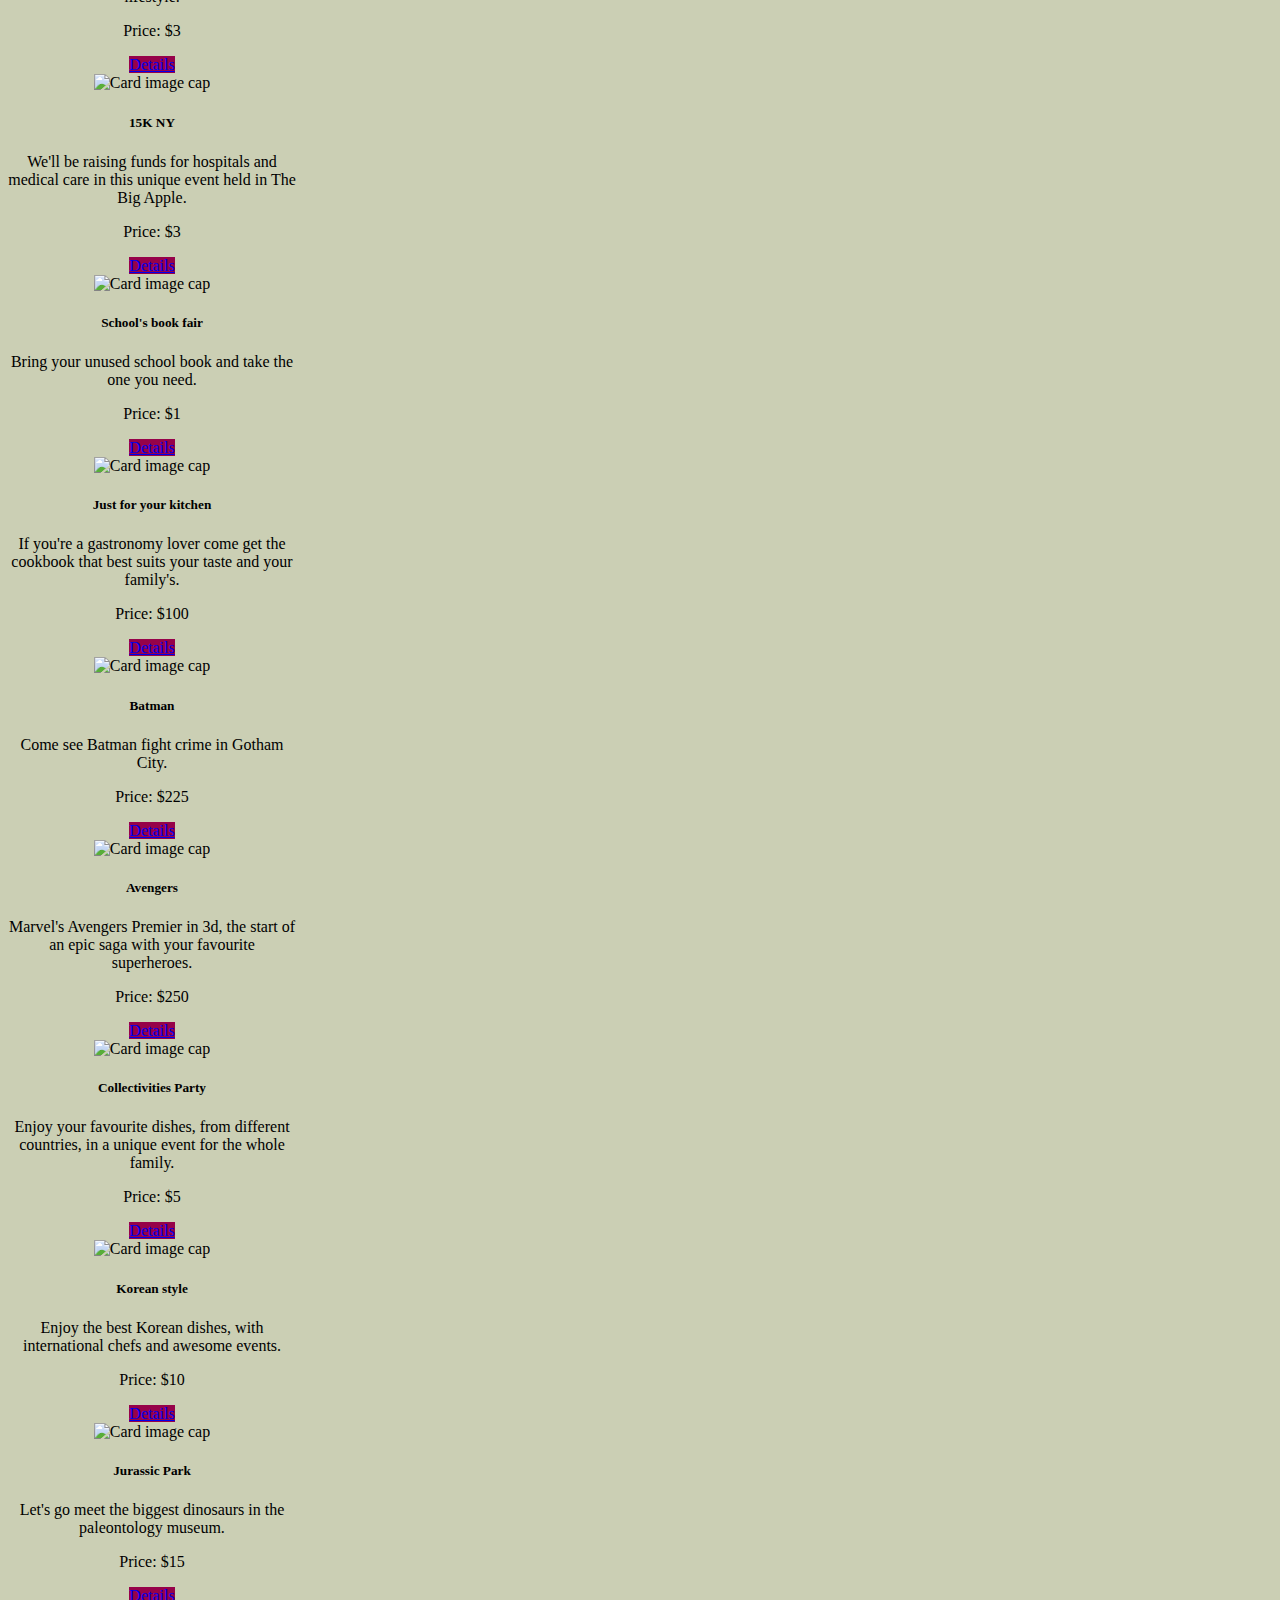
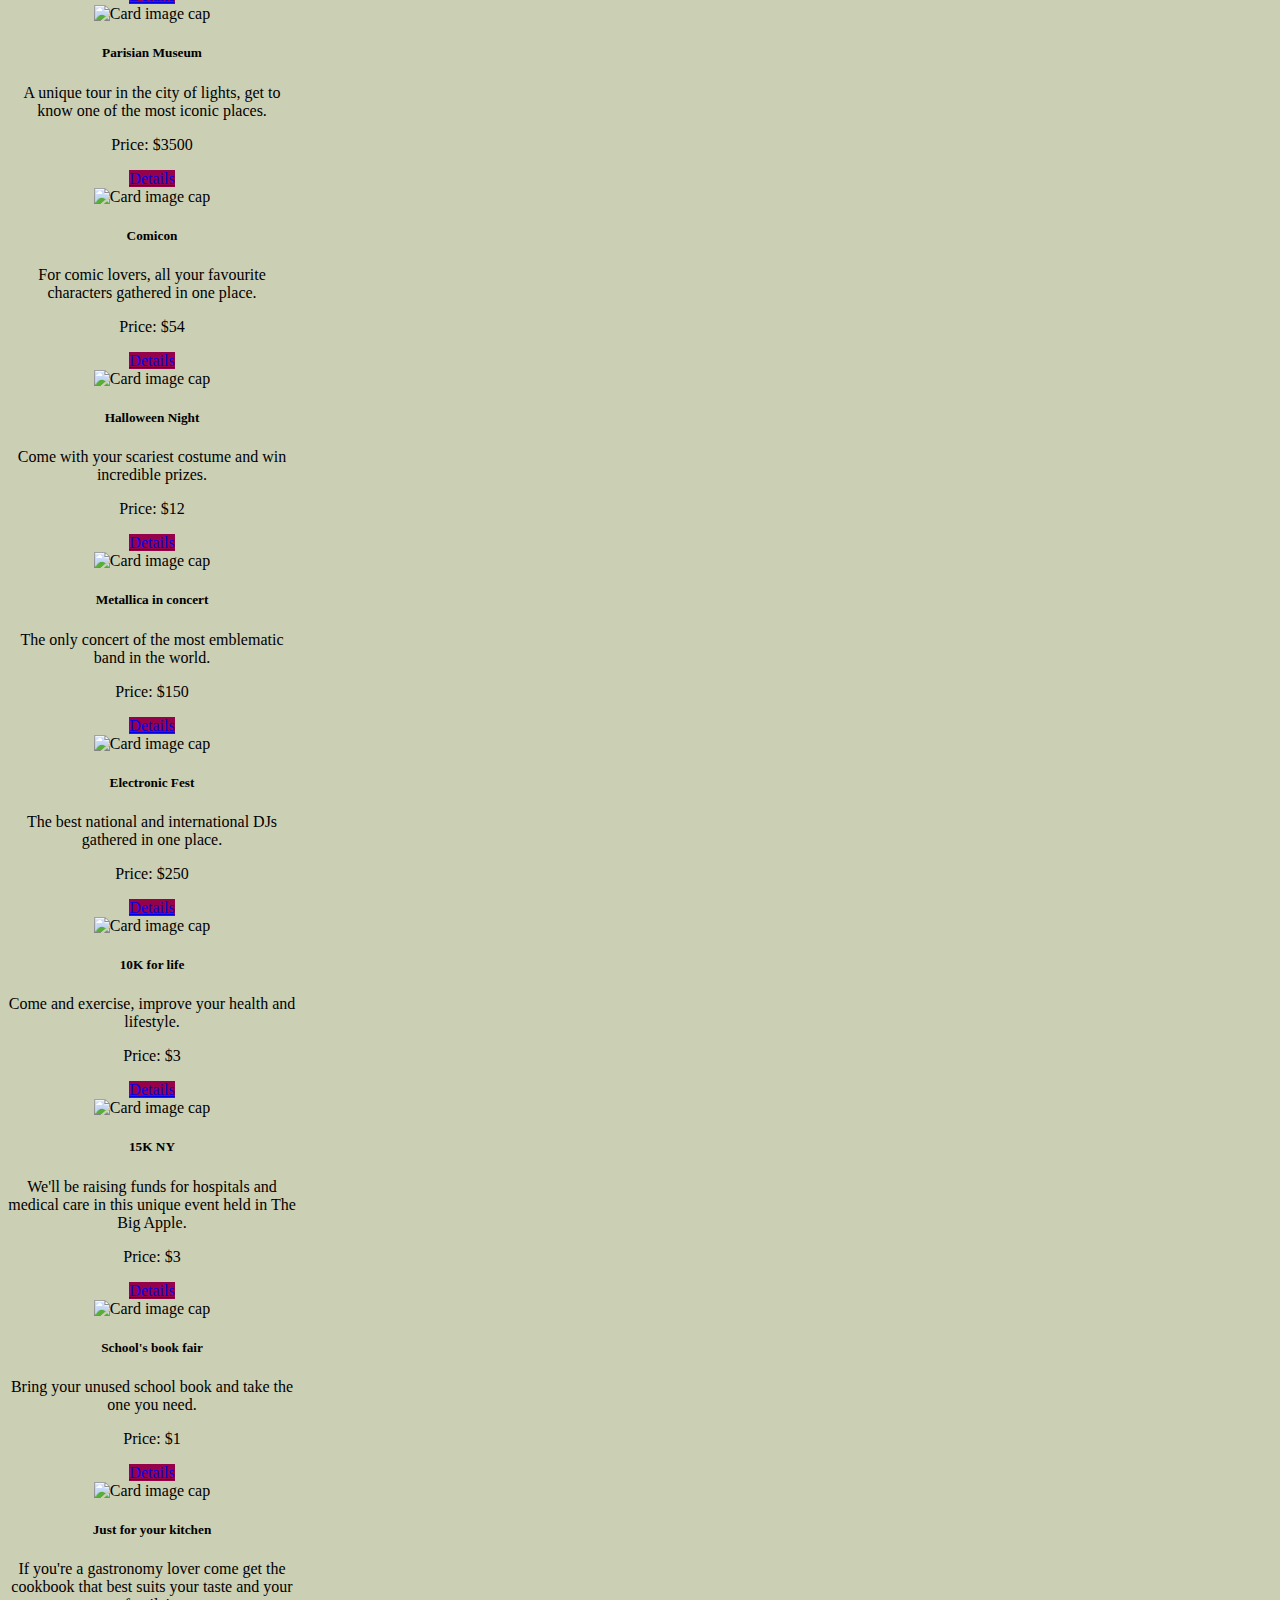
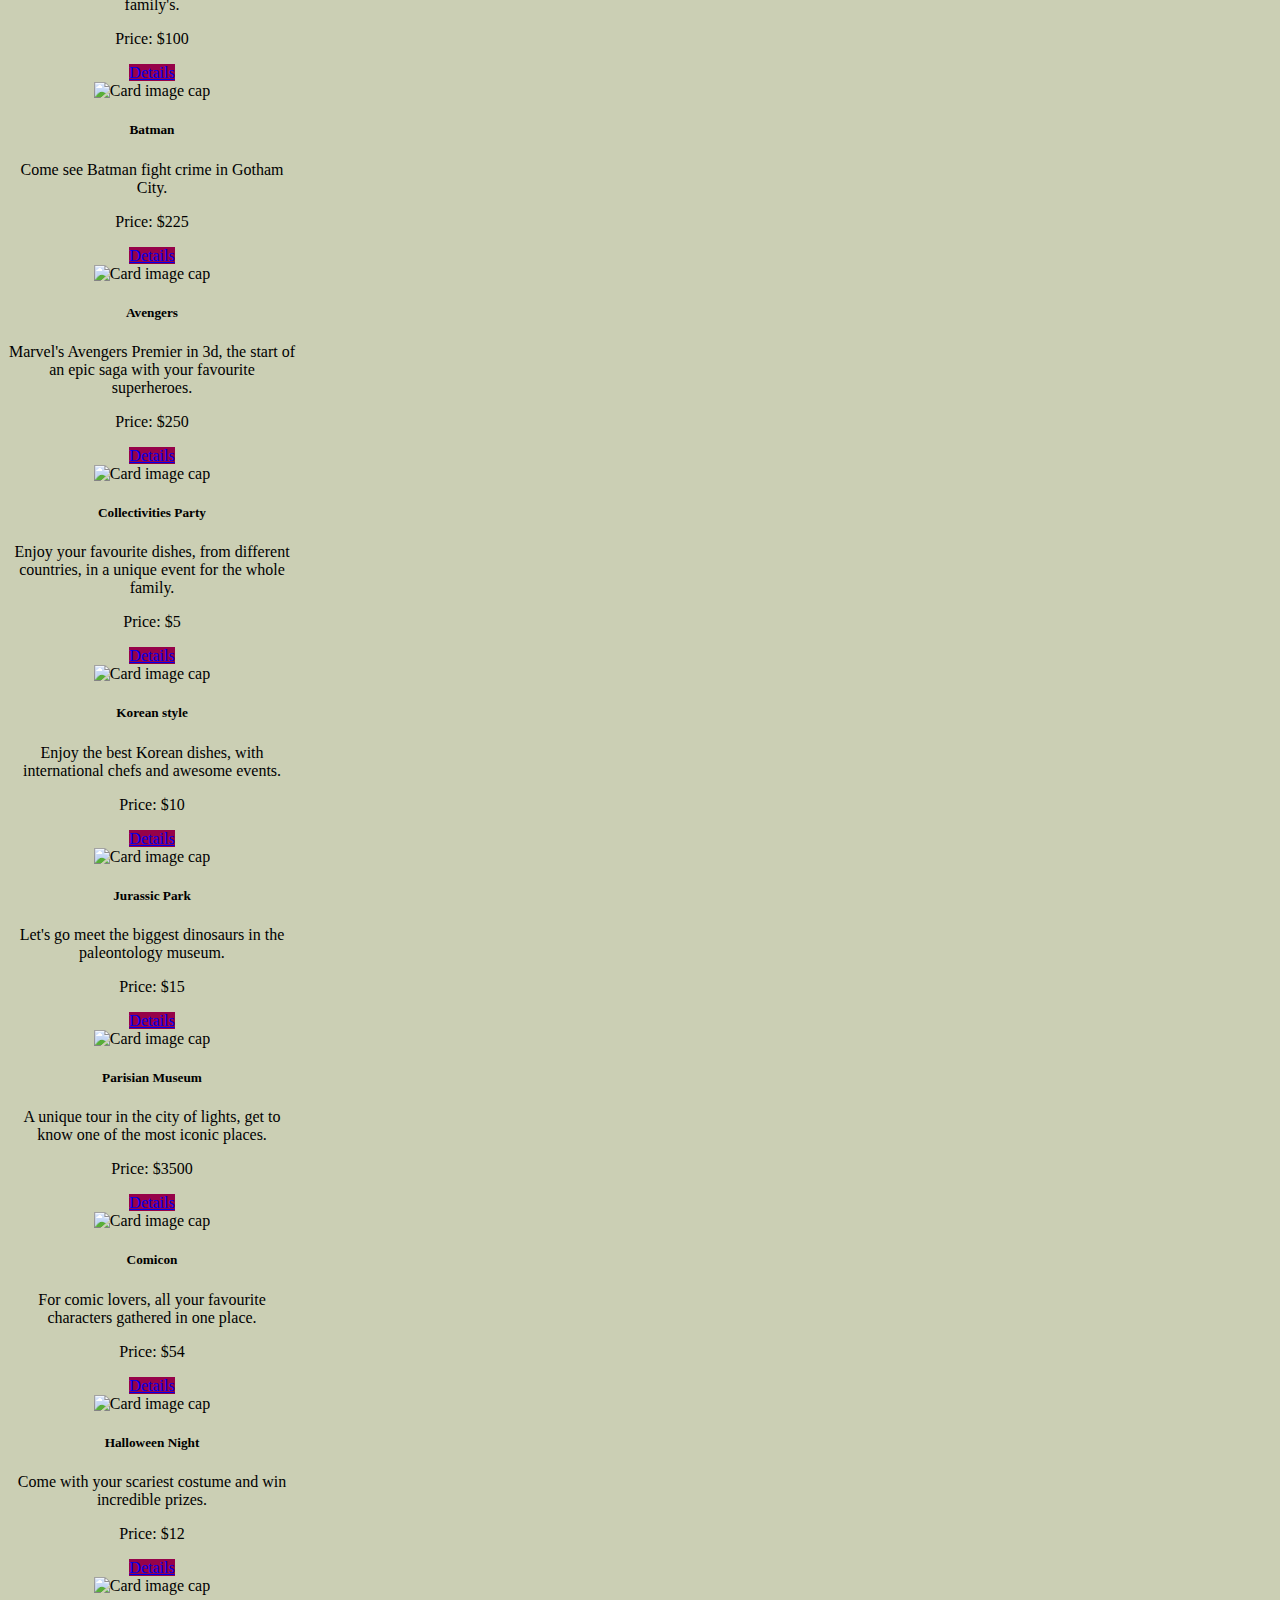
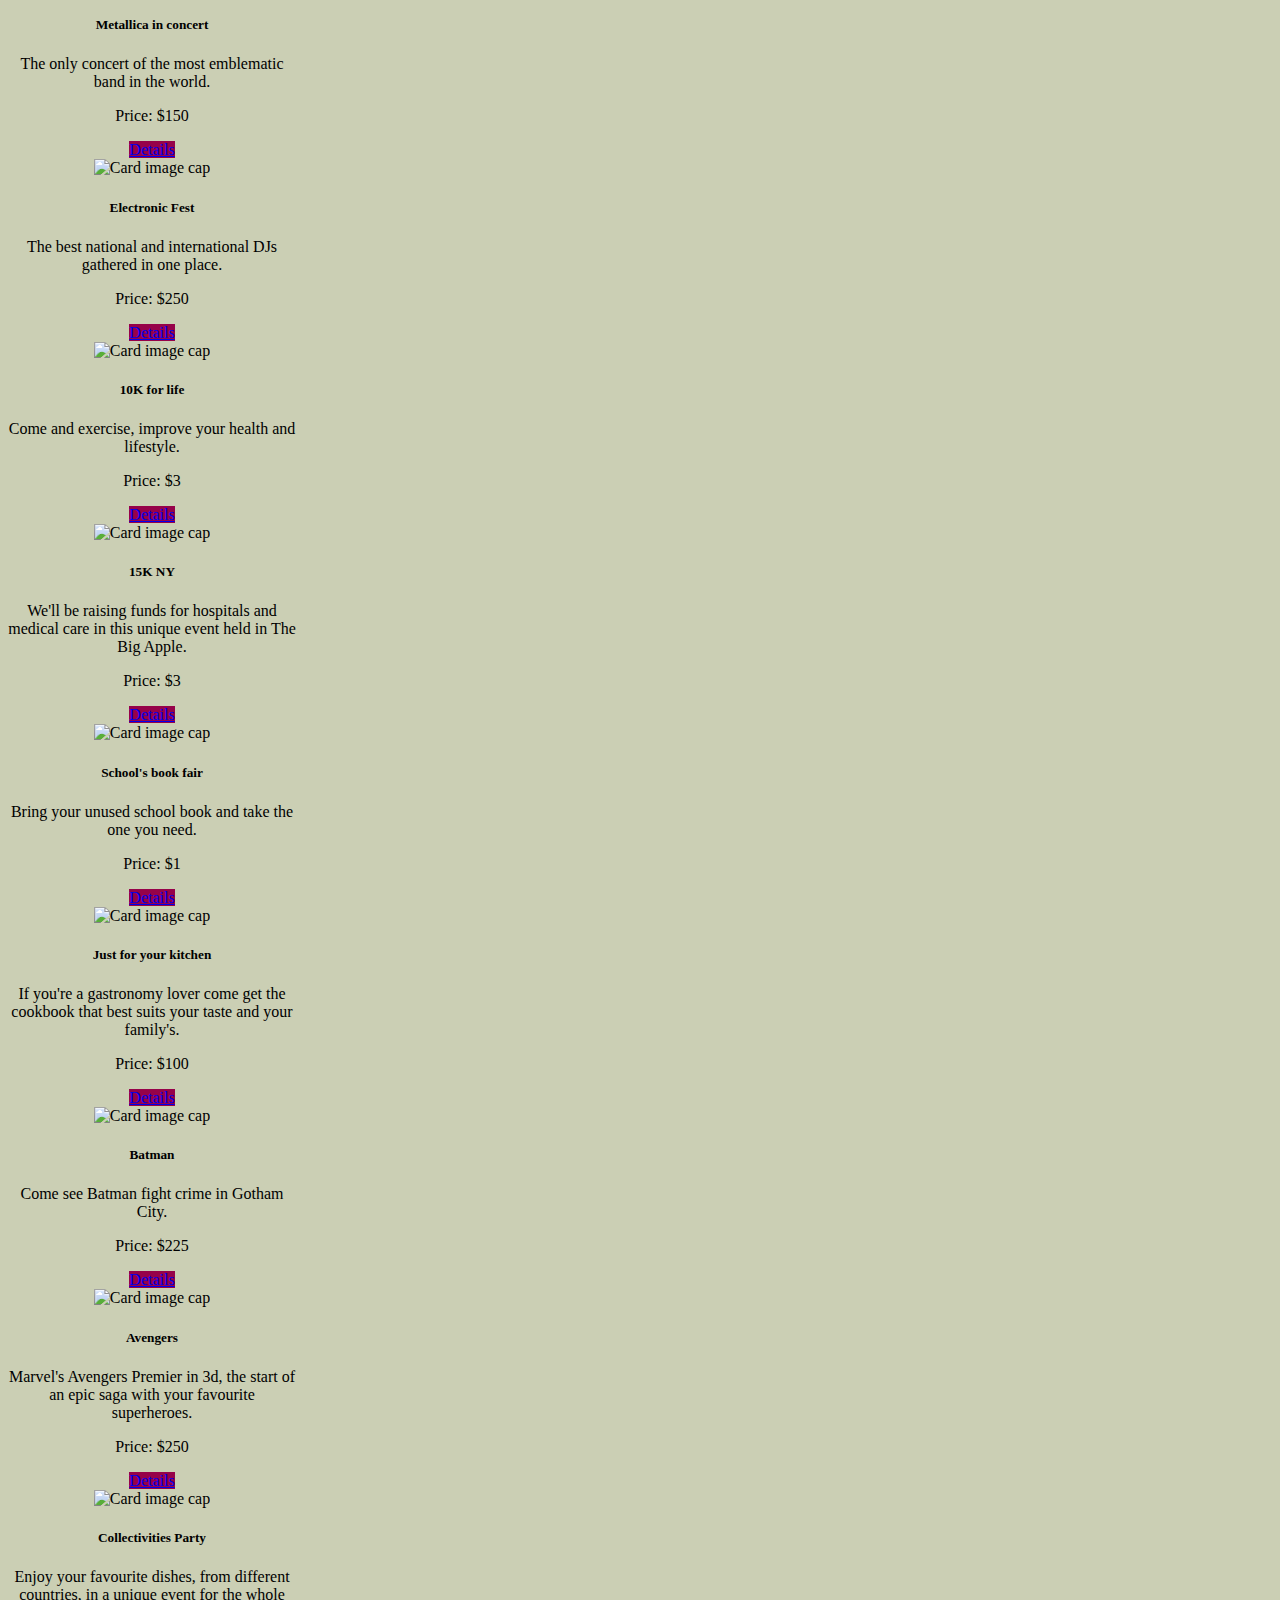
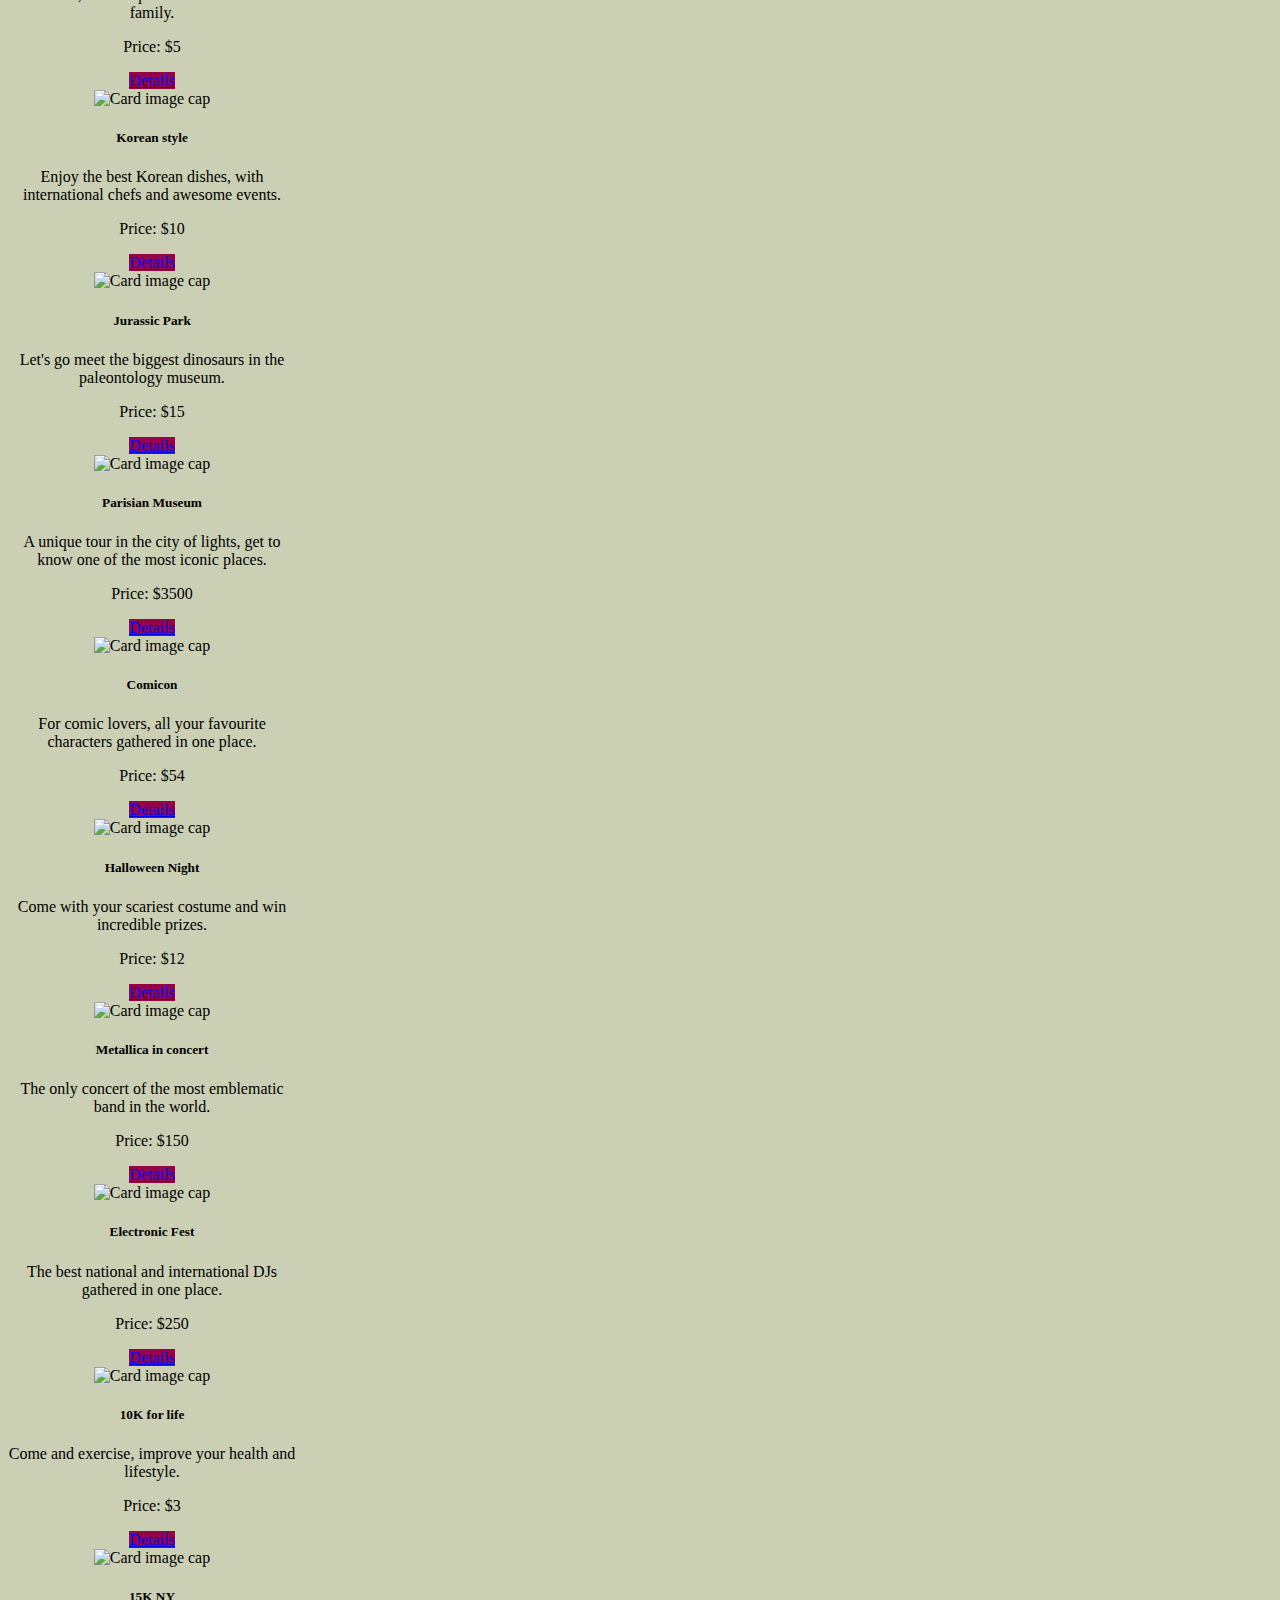
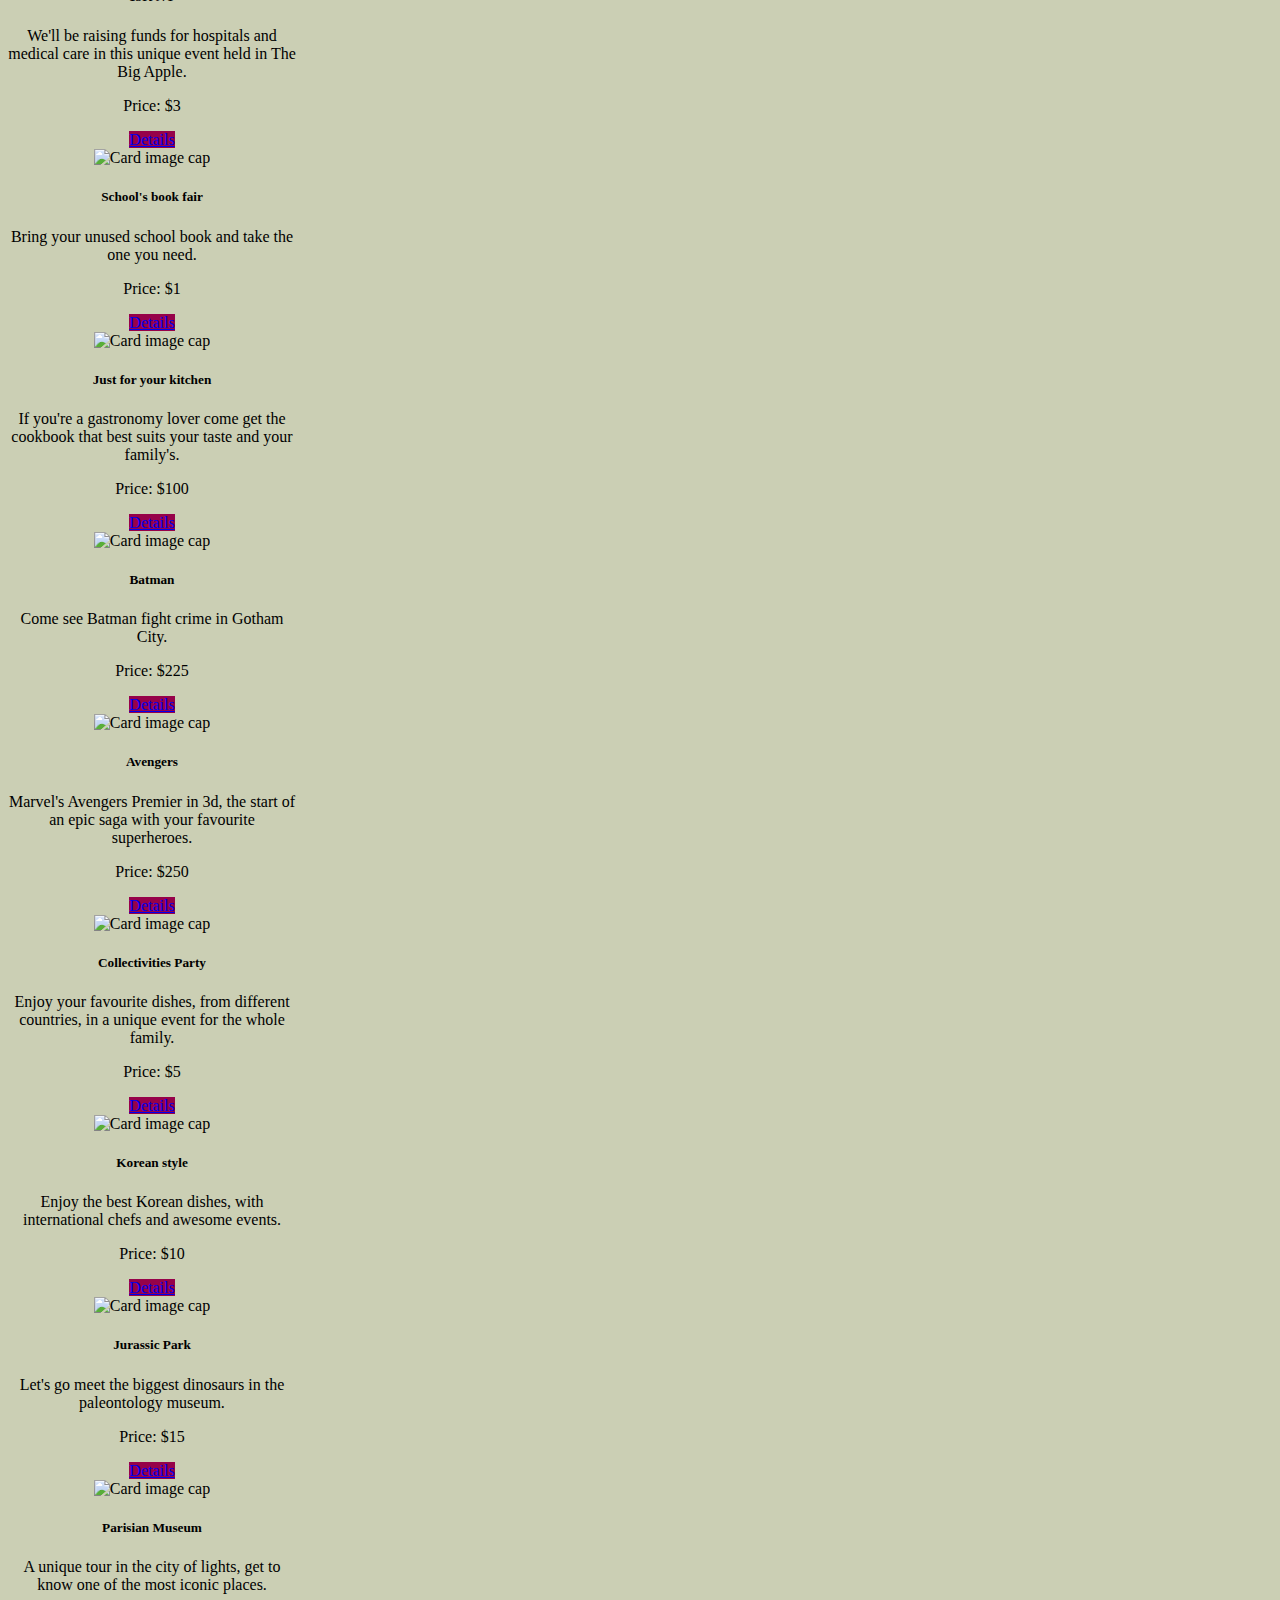
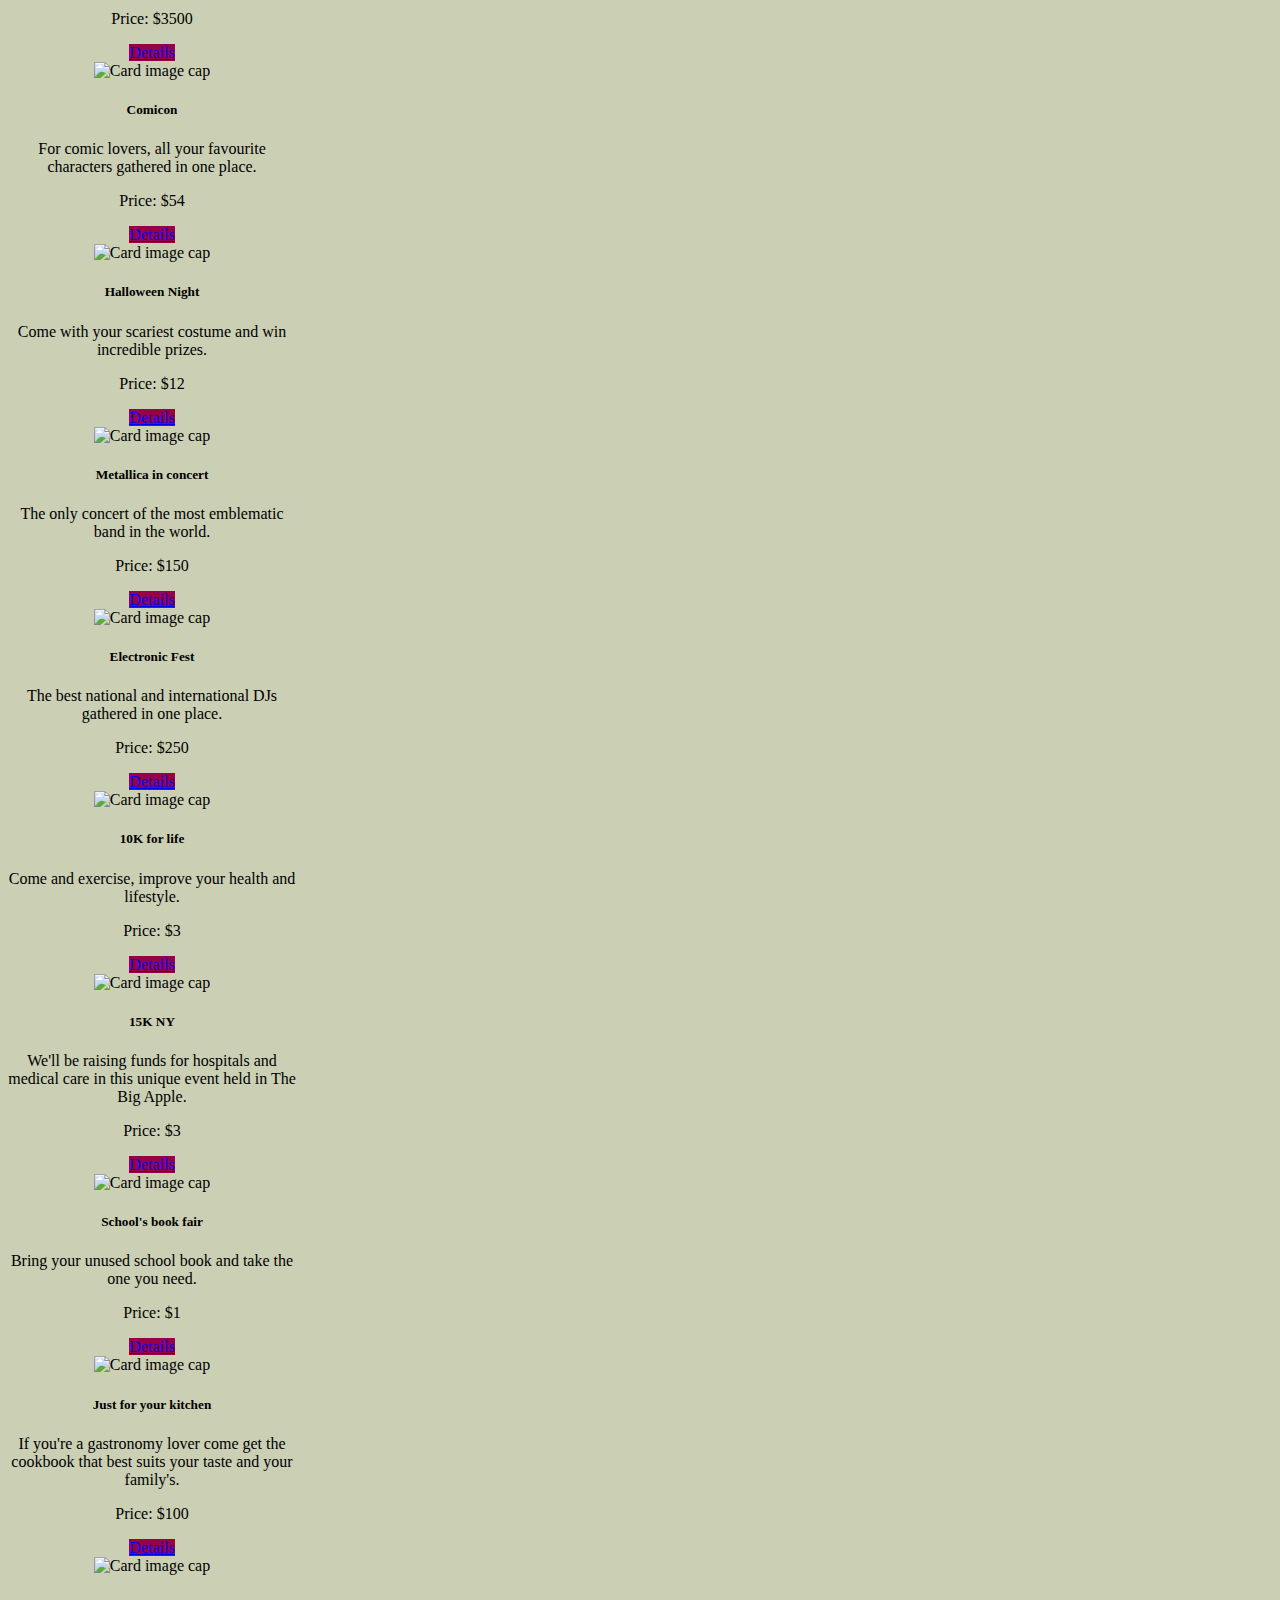
==== commit 27d02325: "creados los filtros. error en repeticion de eventos" ====
--- a/index.html
+++ b/index.html
@@ -52,36 +52,11 @@
     <div class="divider"></div>
     <main class="container-fluid align-items-center">
         <div class="d-flex flex-wrap justify-content-between align-items-center pad-4">
-            <ul class="nav col-md-10 list-unstyled d-flex">
-                <li class="ms-3"><input type="checkbox" id="foodFair" name="position" value="foodFair">
-                    <label for="foodFair">Food Fair</label>
-                </li>
-                <li class="ms-3"><input type="checkbox" id="museum" name="position" value="museum">
-                    <label for="museum">Museum</label>
-                </li>
-                <li class="ms-3"><input type="checkbox" id="costumeParty" name="position" value="costumeParty">
-                    <label for="costumeParty">Costume Party</label>
-                </li>
-                <li class="ms-3"><input type="checkbox" id="musicConcert" name="position" value="musicConcert">
-                    <label for="musicConcert">Music Concert</label>
-                </li>
-                <li class="ms-3"><input type="checkbox" id="race" name="position" value="race">
-                    <label for="race">Race</label>
-                </li>
-                <li class="ms-3"><input type="checkbox" id="bookExchange" name="position" value="bookExchange">
-                    <label for="bookExchange">Book Exchange</label>
-                </li>
-                <li class="ms-3"><input type="checkbox" id="cinema" name="position" value="cinema">
-                    <label for="cinema">Cinema</label>
-                </li>
-                
-            </ul>
-            <div class="col-md-2 d-flex align-items-center justify-content-end">
-                <input class type="search" placeholder="Search" aria-label="Search">
-                <button class="btn btn-outline-success bg-wine" type="submit"><img src="./assets/img/lupa.png" alt="lupa"
-                        class="bi" width="18" height="18"></button>
+            <ul id="checkFilter" class="nav col-md-10 list-unstyled d-flex"></ul>
+            <div class="d-flex align-items-end justify-content-end"></div>
+                <label for="search"></label>
+                <input type="text" name="search" id="search" placeholder="Search event">
             </div>
-        </div>
         <div class="divider"></div>
         <div id="elementos" class="d-flex flex-wrap gap-3 justify-content-center">
         </div>
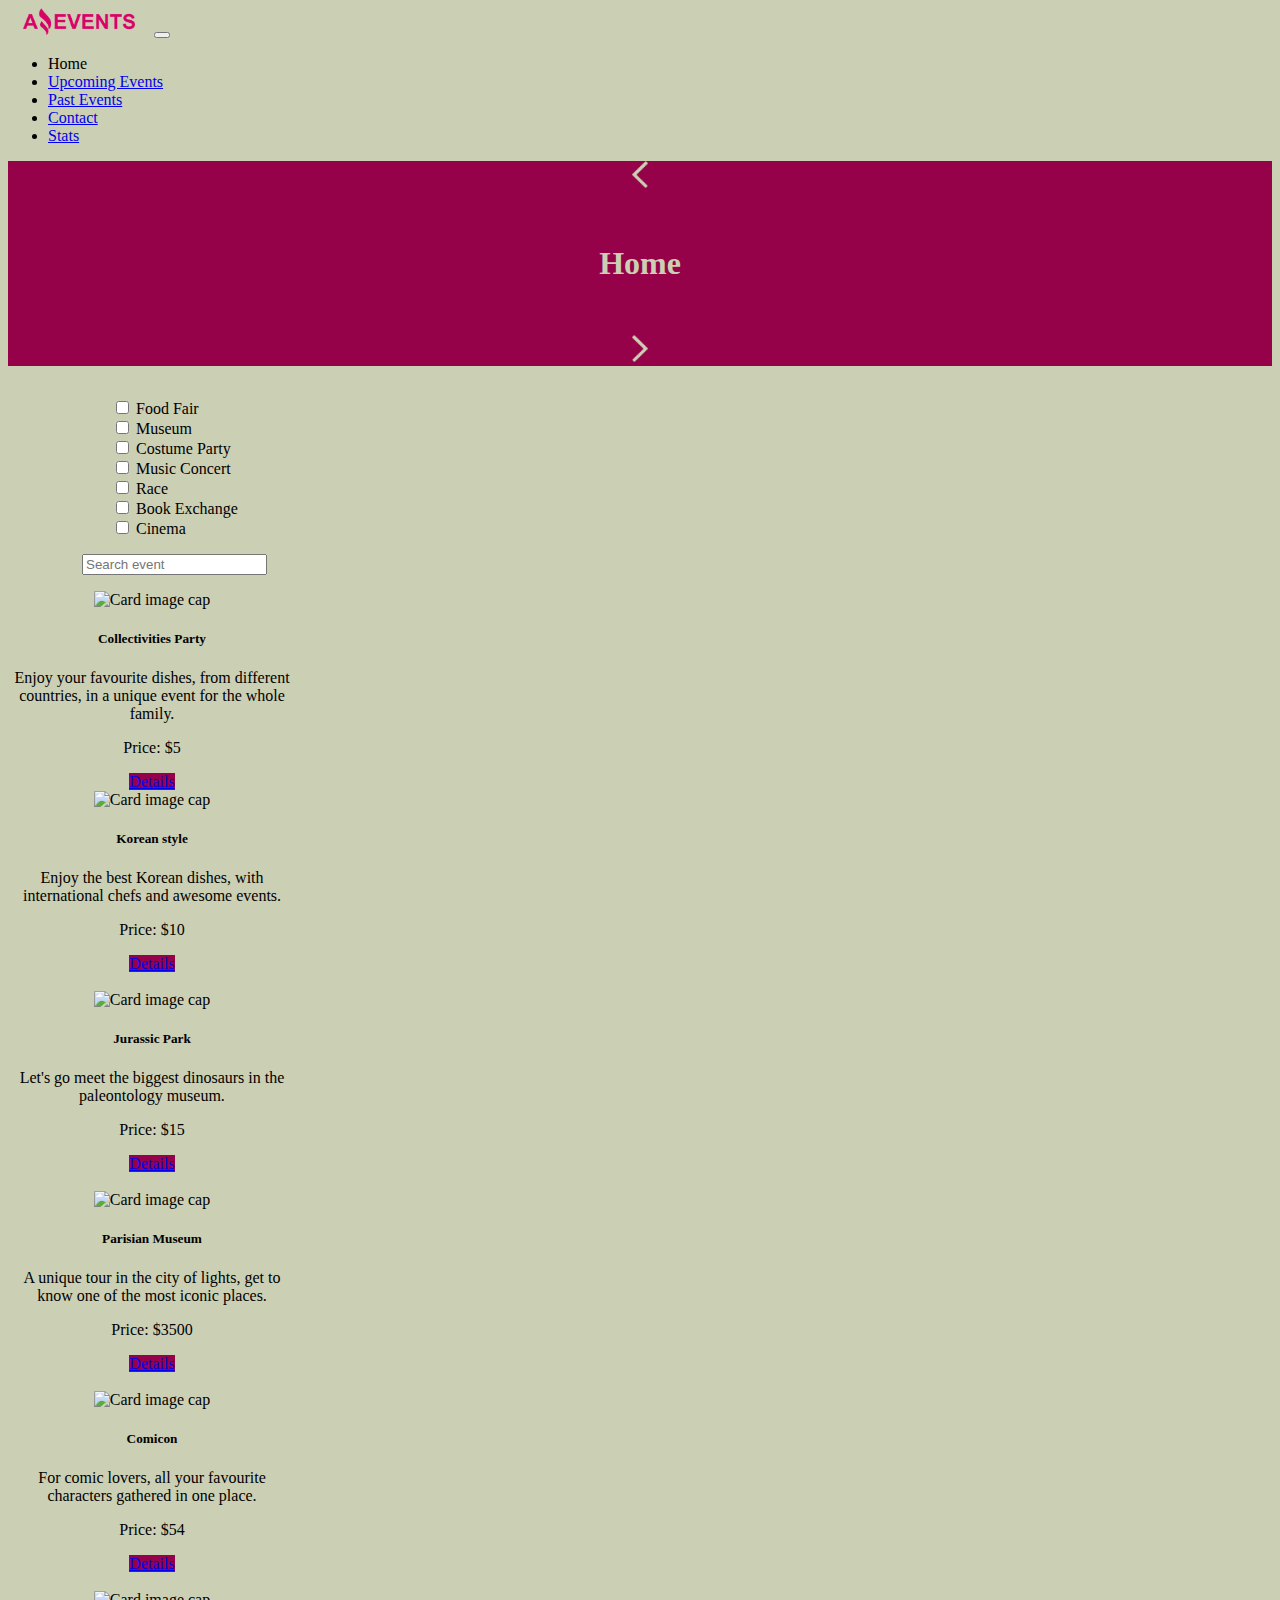
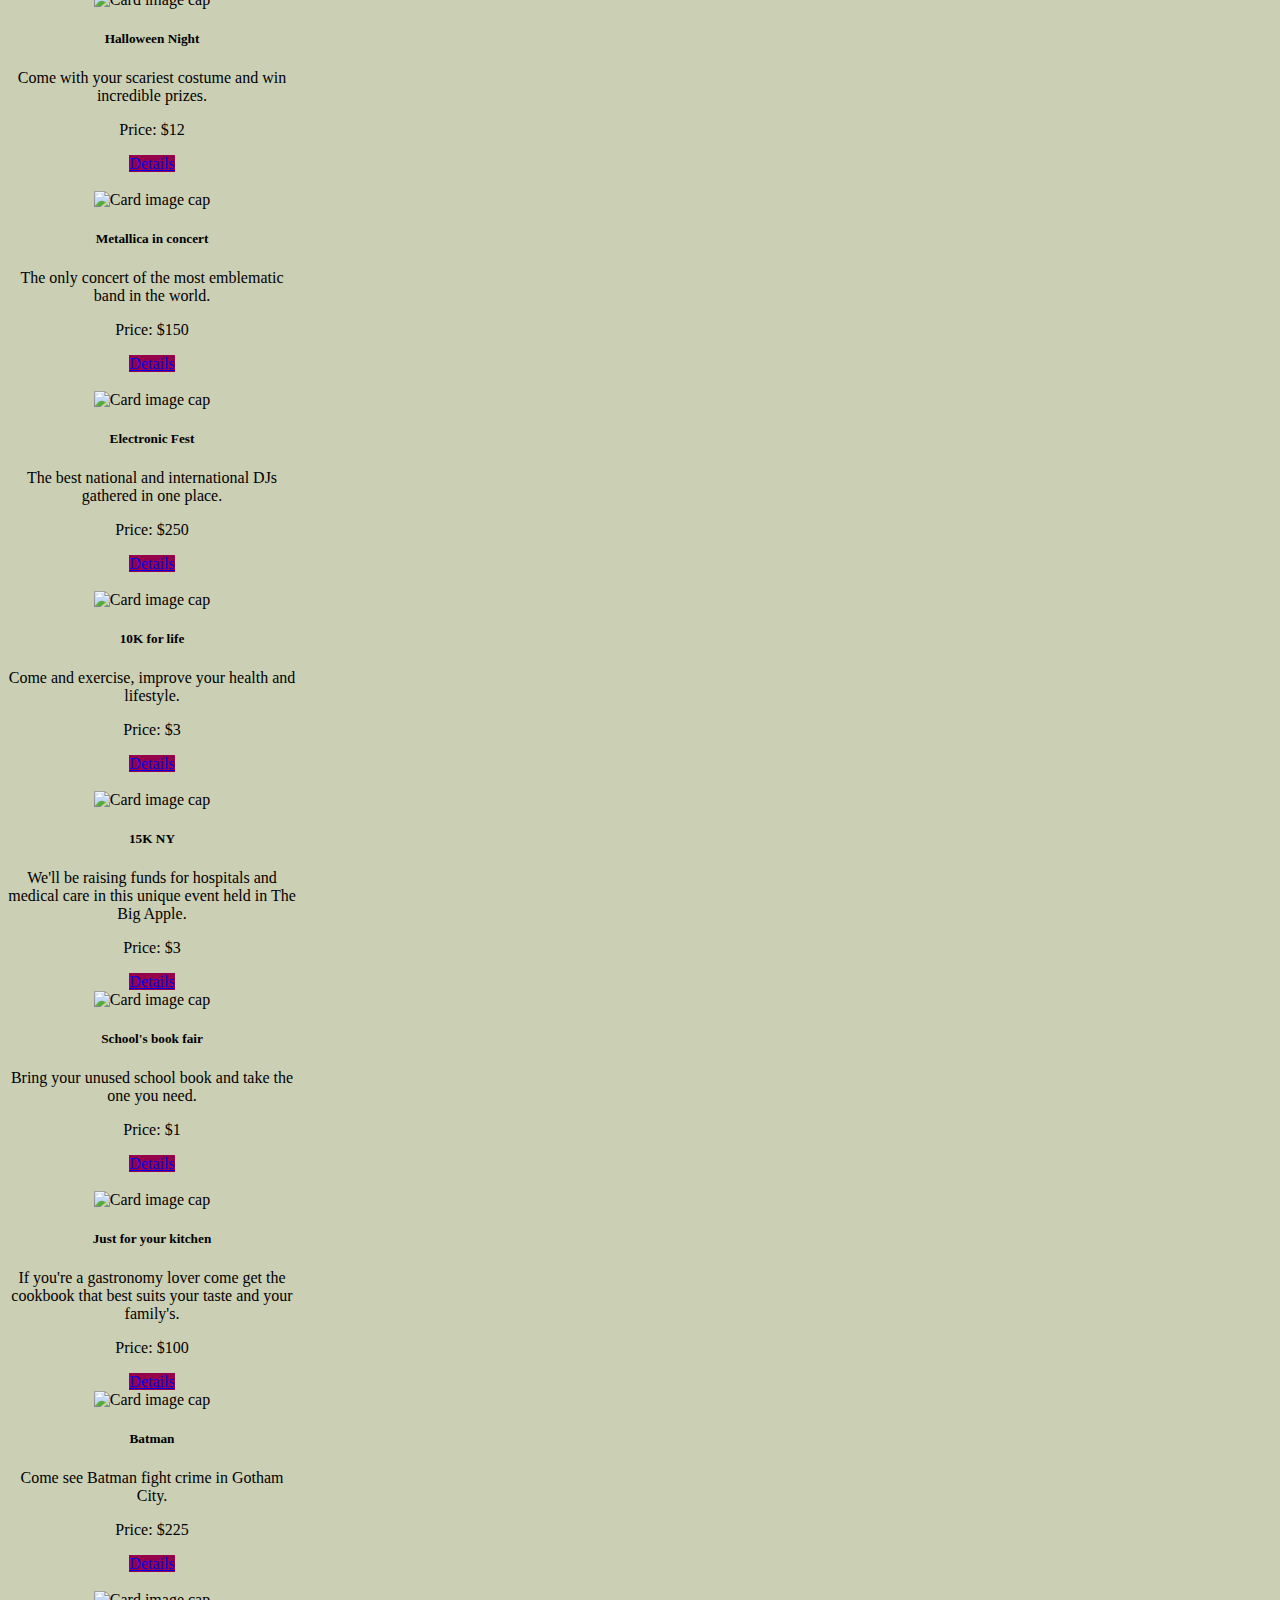
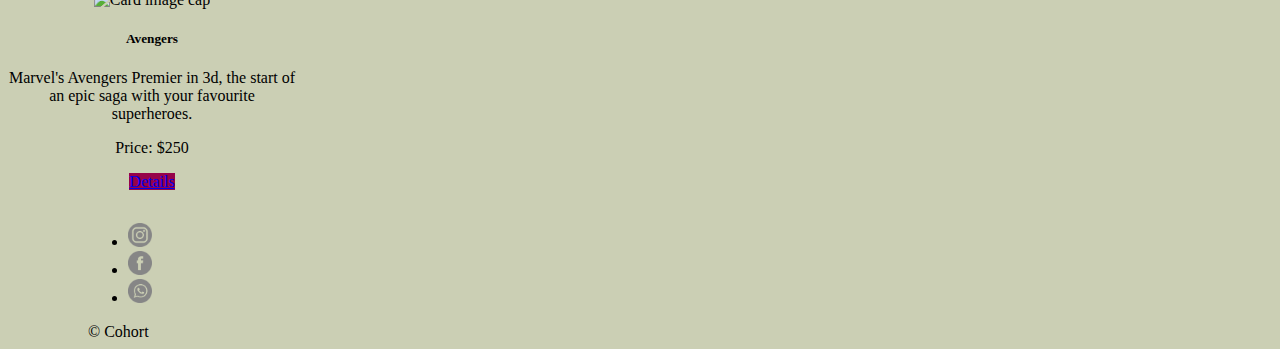
==== commit 1426eee3: "no funciona" ====
--- a/index.html
+++ b/index.html
@@ -80,5 +80,6 @@
         crossorigin="anonymous"></script>
     <script src="./assets/JS/data.js"></script>
     <script src="./assets/JS/index.js"></script>
+    <script src="./assets/JS/main.js"></script>
 </body>
 </html>